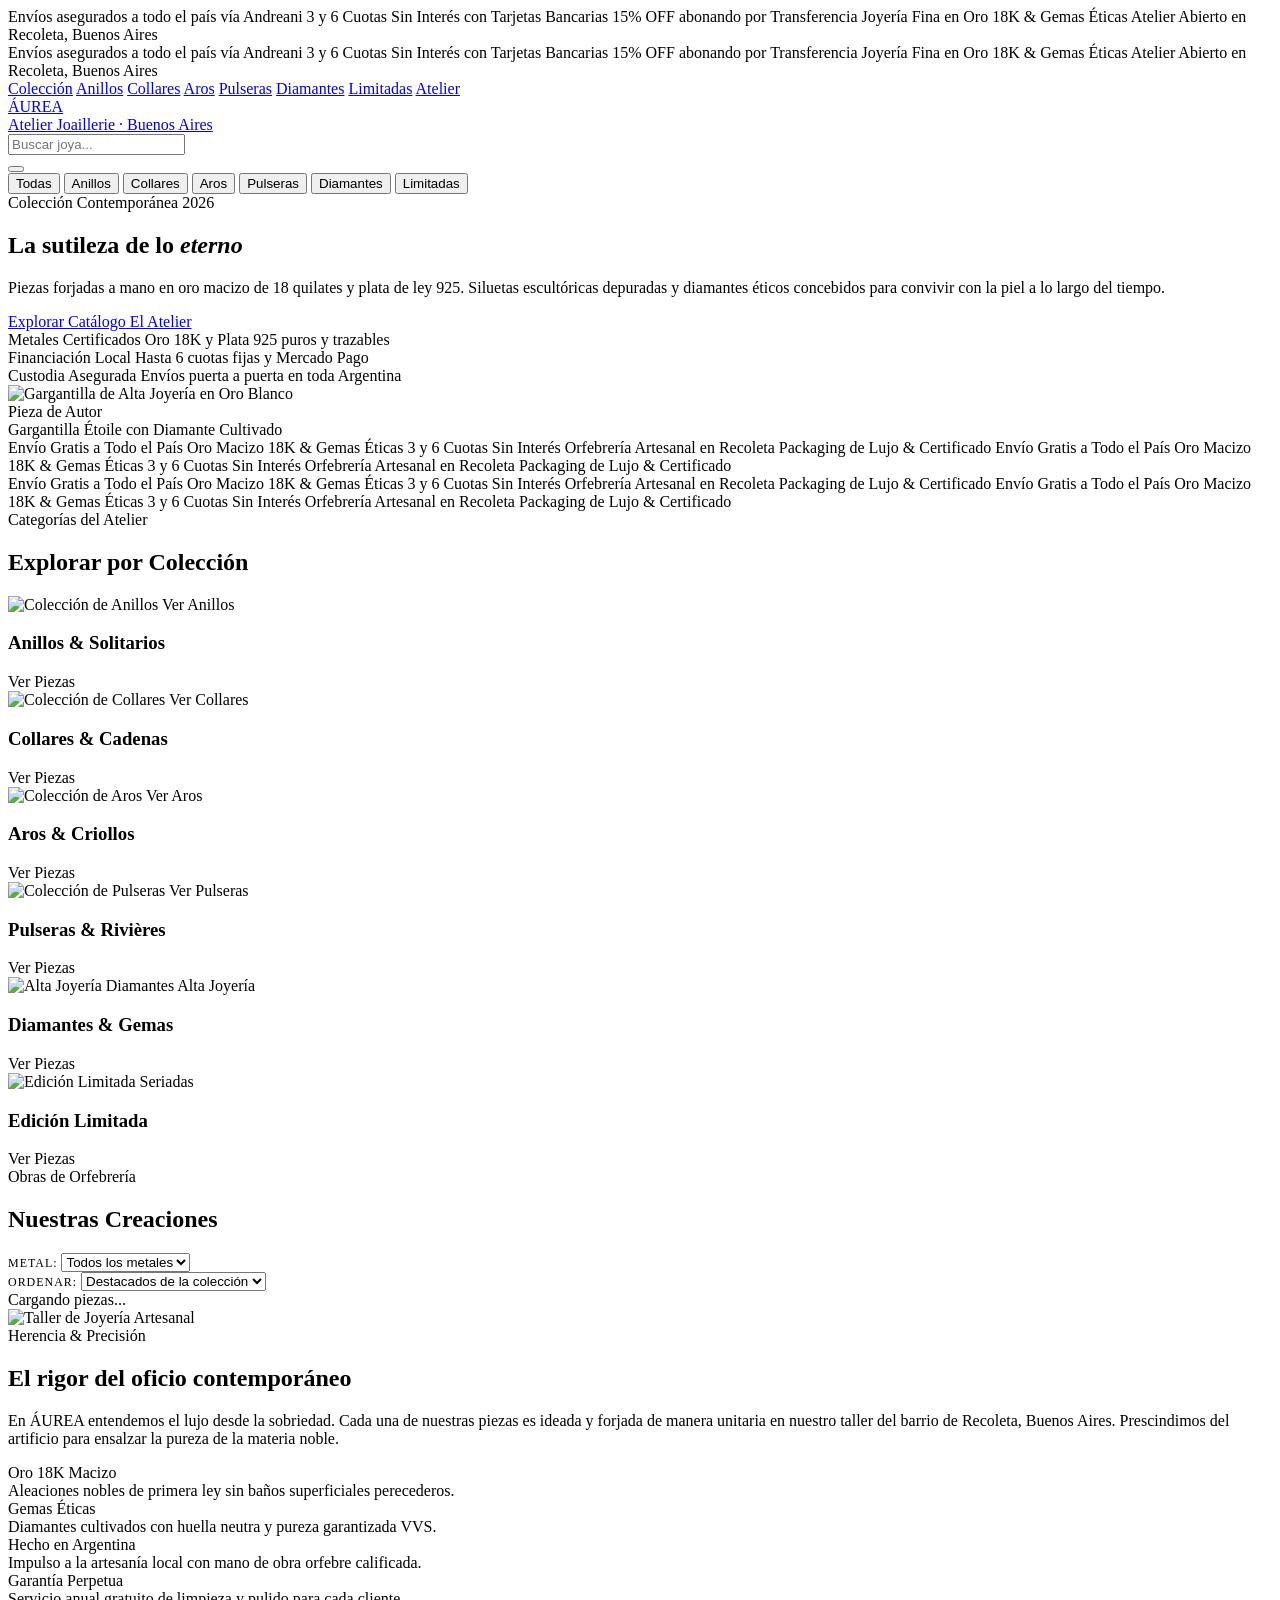
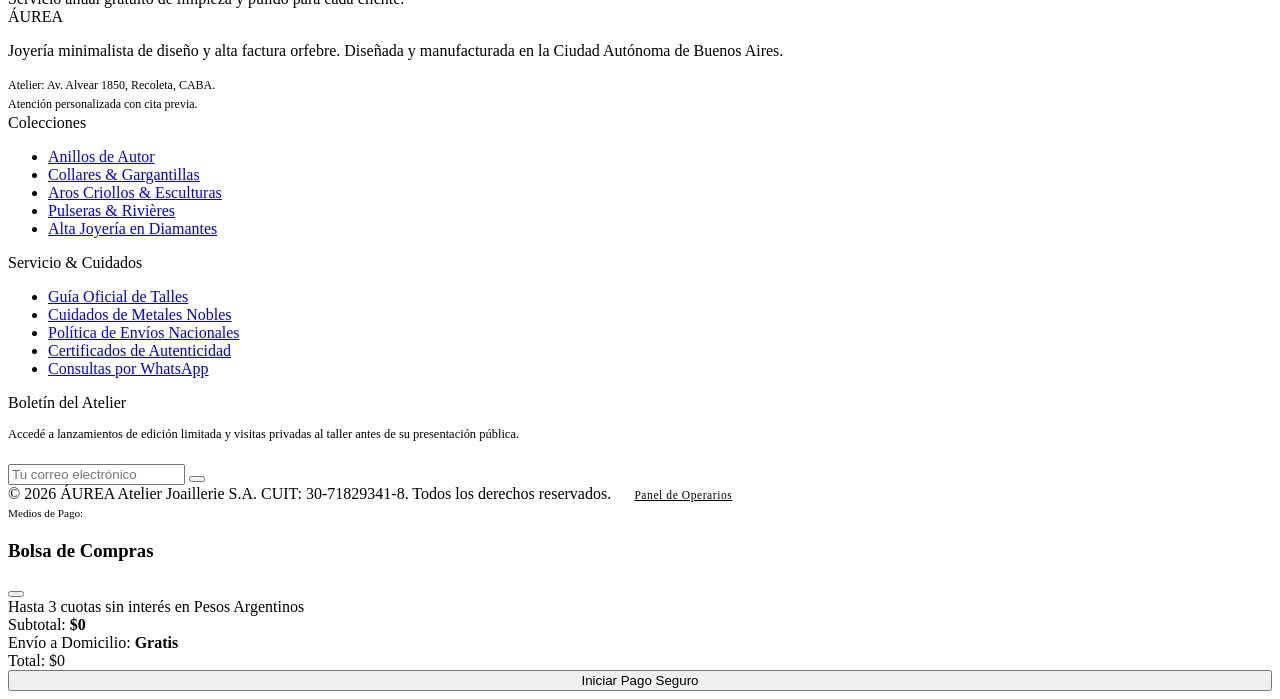
==== public/index.html @ 272d6d02 "feat(ui): animaciones de deslizamiento y revelado al hacer scroll estilo Brooki Bakehouse" ====
<!DOCTYPE html>
<html lang="es">
<head>
  <meta charset="UTF-8">
  <meta name="viewport" content="width=device-width, initial-scale=1.0">
  <title>ÁUREA Atelier | Joyería Minimalista & Orfebrería Fina</title>
  <meta name="description" content="Joyería de autor contemporánea y minimalista en oro 18k y plata 925. Diseños atemporales hechos a mano en Buenos Aires. Hasta 6 cuotas y envíos asegurados a toda la Argentina.">

  <!-- Tipografía Oficial (Brooki Bakehouse Style - 100% DM Sans) -->
  <link rel="preconnect" href="https://fonts.googleapis.com">
  <link rel="preconnect" href="https://fonts.gstatic.com" crossorigin>
  <link href="https://fonts.googleapis.com/css2?family=DM+Sans:ital,opsz,wght@0,9..40,100..1000;1,9..40,100..1000&display=swap" rel="stylesheet">

  <!-- Estilos del Proyecto -->
  <link rel="stylesheet" href="/css/styles.css">
</head>
<body>

  <!-- Cintillo Superior Animado en Bucle Continuo (Marquee estilo Brooki Bakehouse - 100% Vectorial, Cero Emojis) -->
  <div class="top-ticker" aria-label="Anuncios destacados">
    <div class="ticker-track">
      <div class="ticker-content">
        <span>Envíos asegurados a todo el país vía Andreani</span>
        <span class="ticker-sep" data-icon="sparkle"></span>
        <span>3 y 6 Cuotas Sin Interés con Tarjetas Bancarias</span>
        <span class="ticker-sep" data-icon="sparkle"></span>
        <span class="ticker-item-secondary">15% OFF abonando por Transferencia</span>
        <span class="ticker-sep" data-icon="sparkle"></span>
        <span>Joyería Fina en Oro 18K & Gemas Éticas</span>
        <span class="ticker-sep" data-icon="sparkle"></span>
        <span>Atelier Abierto en Recoleta, Buenos Aires</span>
        <span class="ticker-sep" data-icon="sparkle"></span>
      </div>
      <div class="ticker-content" aria-hidden="true">
        <span>Envíos asegurados a todo el país vía Andreani</span>
        <span class="ticker-sep" data-icon="sparkle"></span>
        <span>3 y 6 Cuotas Sin Interés con Tarjetas Bancarias</span>
        <span class="ticker-sep" data-icon="sparkle"></span>
        <span class="ticker-item-secondary">15% OFF abonando por Transferencia</span>
        <span class="ticker-sep" data-icon="sparkle"></span>
        <span>Joyería Fina en Oro 18K & Gemas Éticas</span>
        <span class="ticker-sep" data-icon="sparkle"></span>
        <span>Atelier Abierto en Recoleta, Buenos Aires</span>
        <span class="ticker-sep" data-icon="sparkle"></span>
      </div>
    </div>
  </div>

  <!-- Cabecera Principal -->
  <header class="site-header">
    <div class="container header-inner">
      <!-- Navegación Primaria Ampliada (Desktop) -->
      <nav class="nav-links" aria-label="Navegación principal">
        <a href="#catalogo" class="nav-item active" onclick="selectNavCategory('todos')">Colección</a>
        <a href="#catalogo" class="nav-item" onclick="selectNavCategory('anillos')">Anillos</a>
        <a href="#catalogo" class="nav-item" onclick="selectNavCategory('collares')">Collares</a>
        <a href="#catalogo" class="nav-item" onclick="selectNavCategory('aros')">Aros</a>
        <a href="#catalogo" class="nav-item" onclick="selectNavCategory('pulseras')">Pulseras</a>
        <a href="#catalogo" class="nav-item" onclick="selectNavCategory('diamantes')">Diamantes</a>
        <a href="#catalogo" class="nav-item" onclick="selectNavCategory('limitada')">Limitadas</a>
        <a href="#atelier" class="nav-item">Atelier</a>
      </nav>

      <!-- Isotipo / Logotipo Editorial -->
      <a href="/" class="brand-logo" aria-label="ÁUREA Atelier Inicio">
        <div class="brand-title">ÁUREA</div>
        <div class="brand-subtitle">Atelier Joaillerie · Buenos Aires</div>
      </a>

      <!-- Acciones de Usuario -->
      <div class="header-actions">
        <!-- Buscador sutil integrado -->
        <div class="header-search-wrap">
          <span style="color: var(--pastel-rose-deep); display: flex; align-items: center; margin-right: 0.4rem;" data-icon="search"></span>
          <input type="text" id="header-search-input" placeholder="Buscar joya..." class="header-search-field">
        </div>

        <!-- Botón de Bolsa de Compras -->
        <button class="header-btn btn-open-cart" aria-label="Abrir bolsa de compras">
          <span data-icon="bag"></span>
          <span class="cart-count-badge" style="display: none;">0</span>
        </button>
      </div>
    </div>

    <!-- Franja deslizable de Categorías para Celulares (Swipe Touch Rápido) -->
    <div class="mobile-cat-strip" aria-label="Categorías rápidas para móvil">
      <button class="mobile-cat-pill active" onclick="selectNavCategory('todos')">Todas</button>
      <button class="mobile-cat-pill" onclick="selectNavCategory('anillos')">Anillos</button>
      <button class="mobile-cat-pill" onclick="selectNavCategory('collares')">Collares</button>
      <button class="mobile-cat-pill" onclick="selectNavCategory('aros')">Aros</button>
      <button class="mobile-cat-pill" onclick="selectNavCategory('pulseras')">Pulseras</button>
      <button class="mobile-cat-pill" onclick="selectNavCategory('diamantes')">Diamantes</button>
      <button class="mobile-cat-pill" onclick="selectNavCategory('limitada')">Limitadas</button>
    </div>
  </header>

  <!-- Hero Section Editorial -->
  <section class="hero-section">
    <div class="container hero-grid">
      <div class="hero-content fade-in-scroll">
        <div class="hero-tag">Colección Contemporánea 2026</div>
        <h1 class="hero-title">La sutileza de lo <em>eterno</em></h1>
        <p class="hero-desc">
          Piezas forjadas a mano en oro macizo de 18 quilates y plata de ley 925. Siluetas escultóricas depuradas y diamantes éticos concebidos para convivir con la piel a lo largo del tiempo.
        </p>

        <div class="hero-actions">
          <a href="#catalogo" class="btn-luxury">
            <span>Explorar Catálogo</span>
            <span data-icon="arrowRight"></span>
          </a>
          <a href="#atelier" class="btn-luxury-outline">
            <span>El Atelier</span>
          </a>
        </div>

        <div class="hero-features">
          <div class="feature-item">
            <span class="feature-title">
              <span data-icon="certificate" class="icon-sm"></span>
              Metales Certificados
            </span>
            <span class="feature-sub">Oro 18K y Plata 925 puros y trazables</span>
          </div>

          <div class="feature-item">
            <span class="feature-title">
              <span data-icon="creditCard" class="icon-sm"></span>
              Financiación Local
            </span>
            <span class="feature-sub">Hasta 6 cuotas fijas y Mercado Pago</span>
          </div>

          <div class="feature-item">
            <span class="feature-title">
              <span data-icon="shipping" class="icon-sm"></span>
              Custodia Asegurada
            </span>
            <span class="feature-sub">Envíos puerta a puerta en toda Argentina</span>
          </div>
        </div>
      </div>

      <!-- Imagen Destacada del Hero -->
      <div class="hero-media fade-in-scroll" style="transition-delay: 0.15s;">
        <div class="hero-img-card">
          <img src="https://images.unsplash.com/photo-1599643478518-a784e5dc4c8f?auto=format&fit=crop&w=1200&q=85" alt="Gargantilla de Alta Joyería en Oro Blanco">
          <div class="hero-floating-badge">
            <div class="badge-label">Pieza de Autor</div>
            <div class="badge-val">Gargantilla Étoile con Diamante Cultivado</div>
          </div>
        </div>
      </div>
    </div>
  </section>

  <!-- Cinta Divisoria de Beneficios / Brand Perks Marquee (Estilo Brooki Bakehouse - 100% Vectorial, Cero Emojis) -->
  <div class="brand-perks-marquee" aria-label="Ventajas y Compromiso Áurea">
    <div class="perks-track">
      <div class="perks-content">
        <span class="perk-pill"><span class="perk-icon" data-icon="shipping"></span> Envío Gratis a Todo el País</span>
        <span class="perk-pill"><span class="perk-icon" data-icon="diamond"></span> Oro Macizo 18K & Gemas Éticas</span>
        <span class="perk-pill"><span class="perk-icon" data-icon="creditCard"></span> 3 y 6 Cuotas Sin Interés</span>
        <span class="perk-pill"><span class="perk-icon" data-icon="certificate"></span> Orfebrería Artesanal en Recoleta</span>
        <span class="perk-pill"><span class="perk-icon" data-icon="gift"></span> Packaging de Lujo & Certificado</span>
        <span class="perk-pill"><span class="perk-icon" data-icon="shipping"></span> Envío Gratis a Todo el País</span>
        <span class="perk-pill"><span class="perk-icon" data-icon="diamond"></span> Oro Macizo 18K & Gemas Éticas</span>
        <span class="perk-pill"><span class="perk-icon" data-icon="creditCard"></span> 3 y 6 Cuotas Sin Interés</span>
        <span class="perk-pill"><span class="perk-icon" data-icon="certificate"></span> Orfebrería Artesanal en Recoleta</span>
        <span class="perk-pill"><span class="perk-icon" data-icon="gift"></span> Packaging de Lujo & Certificado</span>
      </div>
      <div class="perks-content" aria-hidden="true">
        <span class="perk-pill"><span class="perk-icon" data-icon="shipping"></span> Envío Gratis a Todo el País</span>
        <span class="perk-pill"><span class="perk-icon" data-icon="diamond"></span> Oro Macizo 18K & Gemas Éticas</span>
        <span class="perk-pill"><span class="perk-icon" data-icon="creditCard"></span> 3 y 6 Cuotas Sin Interés</span>
        <span class="perk-pill"><span class="perk-icon" data-icon="certificate"></span> Orfebrería Artesanal en Recoleta</span>
        <span class="perk-pill"><span class="perk-icon" data-icon="gift"></span> Packaging de Lujo & Certificado</span>
        <span class="perk-pill"><span class="perk-icon" data-icon="shipping"></span> Envío Gratis a Todo el País</span>
        <span class="perk-pill"><span class="perk-icon" data-icon="diamond"></span> Oro Macizo 18K & Gemas Éticas</span>
        <span class="perk-pill"><span class="perk-icon" data-icon="creditCard"></span> 3 y 6 Cuotas Sin Interés</span>
        <span class="perk-pill"><span class="perk-icon" data-icon="certificate"></span> Orfebrería Artesanal en Recoleta</span>
        <span class="perk-pill"><span class="perk-icon" data-icon="gift"></span> Packaging de Lujo & Certificado</span>
      </div>
    </div>
  </div>

  <!-- Sección Colecciones Destacadas / Shop by Category (Estilo Brooki Bakehouse) -->
  <section class="featured-collections-section">
    <div class="container">
      <div class="section-header fade-in-scroll">
        <div class="section-subtitle">Categorías del Atelier</div>
        <h2 class="section-title">Explorar por Colección</h2>
      </div>

      <div class="collections-carousel-grid">
        <!-- Colección 1: Anillos -->
        <div class="collection-bubble-card fade-in-scroll" style="transition-delay: 0.05s;" onclick="selectNavCategory('anillos')">
          <div class="collection-img-wrap">
            <img src="https://images.unsplash.com/photo-1605100804763-247f67b3557e?auto=format&fit=crop&w=600&q=80" alt="Colección de Anillos">
            <span class="collection-pill-badge">Ver Anillos</span>
          </div>
          <div class="collection-info">
            <h3 class="collection-card-name">Anillos & Solitarios</h3>
            <span class="collection-count-hint">Ver Piezas <span data-icon="arrowRight" class="icon-sm"></span></span>
          </div>
        </div>

        <!-- Colección 2: Collares -->
        <div class="collection-bubble-card fade-in-scroll" style="transition-delay: 0.12s;" onclick="selectNavCategory('collares')">
          <div class="collection-img-wrap">
            <img src="https://images.unsplash.com/photo-1599643478518-a784e5dc4c8f?auto=format&fit=crop&w=600&q=80" alt="Colección de Collares">
            <span class="collection-pill-badge">Ver Collares</span>
          </div>
          <div class="collection-info">
            <h3 class="collection-card-name">Collares & Cadenas</h3>
            <span class="collection-count-hint">Ver Piezas <span data-icon="arrowRight" class="icon-sm"></span></span>
          </div>
        </div>

        <!-- Colección 3: Aros -->
        <div class="collection-bubble-card fade-in-scroll" style="transition-delay: 0.19s;" onclick="selectNavCategory('aros')">
          <div class="collection-img-wrap">
            <img src="https://images.unsplash.com/photo-1630019852942-f89202989a59?auto=format&fit=crop&w=600&q=80" alt="Colección de Aros">
            <span class="collection-pill-badge">Ver Aros</span>
          </div>
          <div class="collection-info">
            <h3 class="collection-card-name">Aros & Criollos</h3>
            <span class="collection-count-hint">Ver Piezas <span data-icon="arrowRight" class="icon-sm"></span></span>
          </div>
        </div>

        <!-- Colección 4: Pulseras -->
        <div class="collection-bubble-card fade-in-scroll" style="transition-delay: 0.26s;" onclick="selectNavCategory('pulseras')">
          <div class="collection-img-wrap">
            <img src="https://images.unsplash.com/photo-1611591475825-9c9868e82ef6?auto=format&fit=crop&w=600&q=80" alt="Colección de Pulseras">
            <span class="collection-pill-badge">Ver Pulseras</span>
          </div>
          <div class="collection-info">
            <h3 class="collection-card-name">Pulseras & Rivières</h3>
            <span class="collection-count-hint">Ver Piezas <span data-icon="arrowRight" class="icon-sm"></span></span>
          </div>
        </div>

        <!-- Colección 5: Diamantes -->
        <div class="collection-bubble-card highlight-rose fade-in-scroll" style="transition-delay: 0.33s;" onclick="selectNavCategory('diamantes')">
          <div class="collection-img-wrap">
            <img src="https://images.unsplash.com/photo-1603561596112-0a132b757442?auto=format&fit=crop&w=600&q=80" alt="Alta Joyería Diamantes">
            <span class="collection-pill-badge badge-rose">Alta Joyería</span>
          </div>
          <div class="collection-info">
            <h3 class="collection-card-name">Diamantes & Gemas</h3>
            <span class="collection-count-hint">Ver Piezas <span data-icon="arrowRight" class="icon-sm"></span></span>
          </div>
        </div>

        <!-- Colección 6: Edición Limitada -->
        <div class="collection-bubble-card highlight-blush fade-in-scroll" style="transition-delay: 0.40s;" onclick="selectNavCategory('limitada')">
          <div class="collection-img-wrap">
            <img src="https://images.unsplash.com/photo-1603561591411-07134e71a2a9?auto=format&fit=crop&w=600&q=80" alt="Edición Limitada">
            <span class="collection-pill-badge badge-blush">Seriadas</span>
          </div>
          <div class="collection-info">
            <h3 class="collection-card-name">Edición Limitada</h3>
            <span class="collection-count-hint">Ver Piezas <span data-icon="arrowRight" class="icon-sm"></span></span>
          </div>
        </div>
      </div>
    </div>
  </section>

  <!-- Sección de Catálogo -->
  <section class="catalog-section" id="catalogo">
    <div class="container">
      <div class="section-header fade-in-scroll">
        <div class="section-subtitle">Obras de Orfebrería</div>
        <h2 class="section-title">Nuestras Creaciones</h2>
      </div>

      <!-- Filtro por Categorías -->
      <div class="category-filter-bar fade-in-scroll" id="category-filter-bar" style="transition-delay: 0.05s;">
        <!-- Generado dinámicamente -->
      </div>

      <!-- Barra de Filtros Secundarios y Orden -->
      <div class="filter-toolbar fade-in-scroll" style="transition-delay: 0.1s;">
        <div class="filter-group">
          <div class="filter-item">
            <span style="font-size: 0.75rem; text-transform: uppercase; letter-spacing: 0.08em; color: var(--text-muted);">Metal:</span>
            <select id="metal-filter" class="select-minimal">
              <option value="todos">Todos los metales</option>
              <option value="oro">Oro Amarillo 18K</option>
              <option value="oro-blanco">Oro Blanco 18K</option>
              <option value="plata">Plata 925</option>
            </select>
          </div>

          <div class="filter-item">
            <span style="font-size: 0.75rem; text-transform: uppercase; letter-spacing: 0.08em; color: var(--text-muted);">Ordenar:</span>
            <select id="sort-order" class="select-minimal">
              <option value="featured">Destacados de la colección</option>
              <option value="price-asc">Menor a mayor precio</option>
              <option value="price-desc">Mayor a menor precio</option>
            </select>
          </div>
        </div>

        <div class="catalog-counter" id="catalog-count">Cargando piezas...</div>
      </div>

      <!-- Grid de Productos -->
      <div class="products-grid" id="products-grid">
        <!-- Renderizado dinámicamente con JS -->
      </div>
    </div>
  </section>

  <!-- Sección Atelier / Manifiesto de Marca -->
  <section class="atelier-story-section" id="atelier">
    <div class="container story-grid fade-in-scroll">
      <div class="story-img-wrap">
        <img src="https://images.unsplash.com/photo-1573408301185-9146fe634ad0?auto=format&fit=crop&w=1200&q=85" alt="Taller de Joyería Artesanal">
      </div>

      <div class="story-content">
        <span class="hero-tag">Herencia & Precisión</span>
        <h2 class="story-title">El rigor del oficio contemporáneo</h2>
        <p class="story-p">
          En ÁUREA entendemos el lujo desde la sobriedad. Cada una de nuestras piezas es ideada y forjada de manera unitaria en nuestro taller del barrio de Recoleta, Buenos Aires. Prescindimos del artificio para ensalzar la pureza de la materia noble.
        </p>

        <div class="story-pillars">
          <div class="pillar-card fade-in-scroll" style="transition-delay: 0.05s;">
            <div class="pillar-name">Oro 18K Macizo</div>
            <div class="pillar-desc">Aleaciones nobles de primera ley sin baños superficiales perecederos.</div>
          </div>
          <div class="pillar-card fade-in-scroll" style="transition-delay: 0.12s;">
            <div class="pillar-name">Gemas Éticas</div>
            <div class="pillar-desc">Diamantes cultivados con huella neutra y pureza garantizada VVS.</div>
          </div>
          <div class="pillar-card fade-in-scroll" style="transition-delay: 0.19s;">
            <div class="pillar-name">Hecho en Argentina</div>
            <div class="pillar-desc">Impulso a la artesanía local con mano de obra orfebre calificada.</div>
          </div>
          <div class="pillar-card fade-in-scroll" style="transition-delay: 0.26s;">
            <div class="pillar-name">Garantía Perpetua</div>
            <div class="pillar-desc">Servicio anual gratuito de limpieza y pulido para cada cliente.</div>
          </div>
        </div>
      </div>
    </div>
  </section>

  <!-- Pie de Página Minimalista -->
  <footer class="site-footer">
    <div class="container">
      <div class="footer-grid">
        <div class="fade-in-scroll" style="transition-delay: 0.05s;">
          <div class="footer-brand-title">ÁUREA</div>
          <p class="footer-brand-desc">
            Joyería minimalista de diseño y alta factura orfebre. Diseñada y manufacturada en la Ciudad Autónoma de Buenos Aires.
          </p>
          <div style="font-size: 0.75rem; color: var(--text-muted); line-height: 1.6;">
            Atelier: Av. Alvear 1850, Recoleta, CABA.<br>
            Atención personalizada con cita previa.
          </div>
        </div>

        <div class="fade-in-scroll" style="transition-delay: 0.12s;">
          <div class="footer-col-title">Colecciones</div>
          <ul class="footer-links">
            <li><a href="#catalogo" class="footer-link">Anillos de Autor</a></li>
            <li><a href="#catalogo" class="footer-link">Collares & Gargantillas</a></li>
            <li><a href="#catalogo" class="footer-link">Aros Criollos & Esculturas</a></li>
            <li><a href="#catalogo" class="footer-link">Pulseras & Rivières</a></li>
            <li><a href="#catalogo" class="footer-link">Alta Joyería en Diamantes</a></li>
          </ul>
        </div>

        <div class="fade-in-scroll" style="transition-delay: 0.19s;">
          <div class="footer-col-title">Servicio & Cuidados</div>
          <ul class="footer-links">
            <li><a href="#catalogo" class="footer-link">Guía Oficial de Talles</a></li>
            <li><a href="#catalogo" class="footer-link">Cuidados de Metales Nobles</a></li>
            <li><a href="#catalogo" class="footer-link">Política de Envíos Nacionales</a></li>
            <li><a href="#catalogo" class="footer-link">Certificados de Autenticidad</a></li>
            <li><a href="#catalogo" class="footer-link">Consultas por WhatsApp</a></li>
          </ul>
        </div>

        <div class="fade-in-scroll" style="transition-delay: 0.26s;">
          <div class="footer-col-title">Boletín del Atelier</div>
          <p style="font-size: 0.78rem; color: var(--text-secondary); margin-bottom: 1.2rem; line-height: 1.6;">
            Accedé a lanzamientos de edición limitada y visitas privadas al taller antes de su presentación pública.
          </p>
          <form class="newsletter-form" id="newsletter-form">
            <input type="email" id="newsletter-email" class="newsletter-input" placeholder="Tu correo electrónico" required>
            <button type="submit" class="newsletter-btn" aria-label="Suscribirse">
              <span data-icon="arrowRight"></span>
            </button>
          </form>
        </div>
      </div>

      <div class="footer-bottom">
        <div>
          © 2026 ÁUREA Atelier Joaillerie S.A. CUIT: 30-71829341-8. Todos los derechos reservados.
          <a href="/admin" target="_blank" style="margin-left: 1.2rem; color: var(--pastel-rose-deep); text-decoration: underline; font-size: 0.72rem; letter-spacing: 0.05em; font-weight: 500;">Panel de Operarios</a>
        </div>

        <!-- Insignias de Medios de Pago en Argentina -->
        <div class="footer-payments-bar">
          <span style="font-size: 0.7rem; color: var(--text-muted); margin-right: 0.5rem;">Medios de Pago:</span>
          <span data-icon="badgeMercadoPago"></span>
          <span data-icon="badgeVisa"></span>
          <span data-icon="badgeMastercard"></span>
          <span data-icon="badgeAmex"></span>
        </div>
      </div>
    </div>
  </footer>

  <!-- Overlay Oscuro para Drawer y Modales -->
  <div class="modal-overlay" id="drawer-overlay"></div>
  <div class="modal-overlay" id="quickview-modal-overlay">
    <div id="quickview-modal-content"></div>
  </div>
  <div class="modal-overlay" id="checkout-modal-overlay">
    <div id="checkout-modal-content"></div>
  </div>

  <!-- Bolsa de Compras Lateral (Slide-out Drawer) -->
  <aside class="cart-drawer" id="cart-drawer" aria-label="Bolsa de compras">
    <div class="drawer-header">
      <h3 class="drawer-title">Bolsa de Compras</h3>
      <button class="btn-close-drawer" id="btn-close-cart" aria-label="Cerrar bolsa">
        <span data-icon="close"></span>
      </button>
    </div>

    <div class="cart-items-body" id="cart-items-body">
      <!-- Items renderizados dinámicamente -->
    </div>

    <div class="drawer-footer" id="cart-drawer-footer">
      <div class="cuotas-announcement" id="cart-cuotas-text">
        Hasta 3 cuotas sin interés en Pesos Argentinos
      </div>

      <div class="cart-summary-row">
        <span>Subtotal:</span>
        <strong id="cart-subtotal-val">$0</strong>
      </div>
      <div class="cart-summary-row">
        <span>Envío a Domicilio:</span>
        <span style="color: var(--status-success); font-weight: 600;">Gratis</span>
      </div>
      <div class="cart-summary-row total">
        <span>Total:</span>
        <span id="cart-total-val">$0</span>
      </div>

      <button class="btn-luxury" style="width: 100%;" id="btn-proceed-checkout">
        <span data-icon="lock"></span>
        <span>Iniciar Pago Seguro</span>
      </button>
    </div>
  </aside>

  <!-- Scripts -->
  <script src="/js/icons.js"></script>
  <script src="/js/app.js"></script>
</body>
</html>
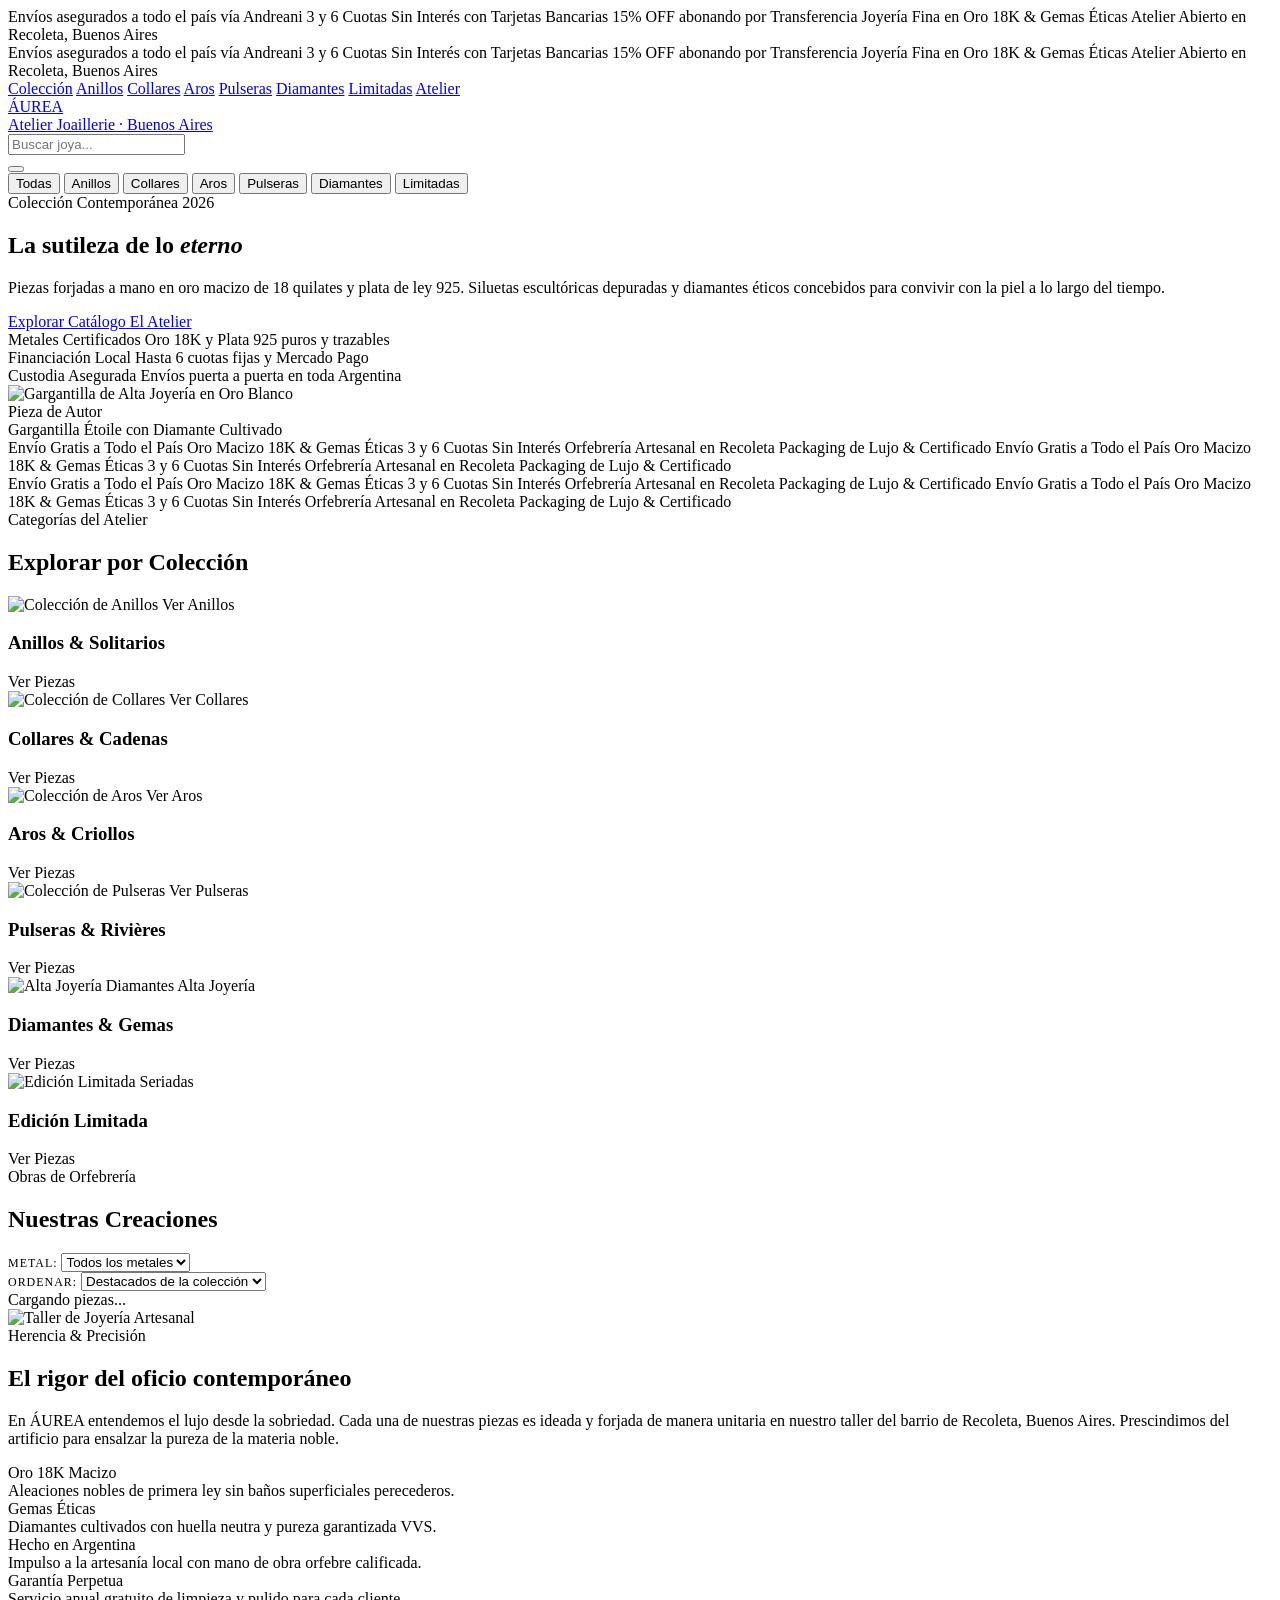
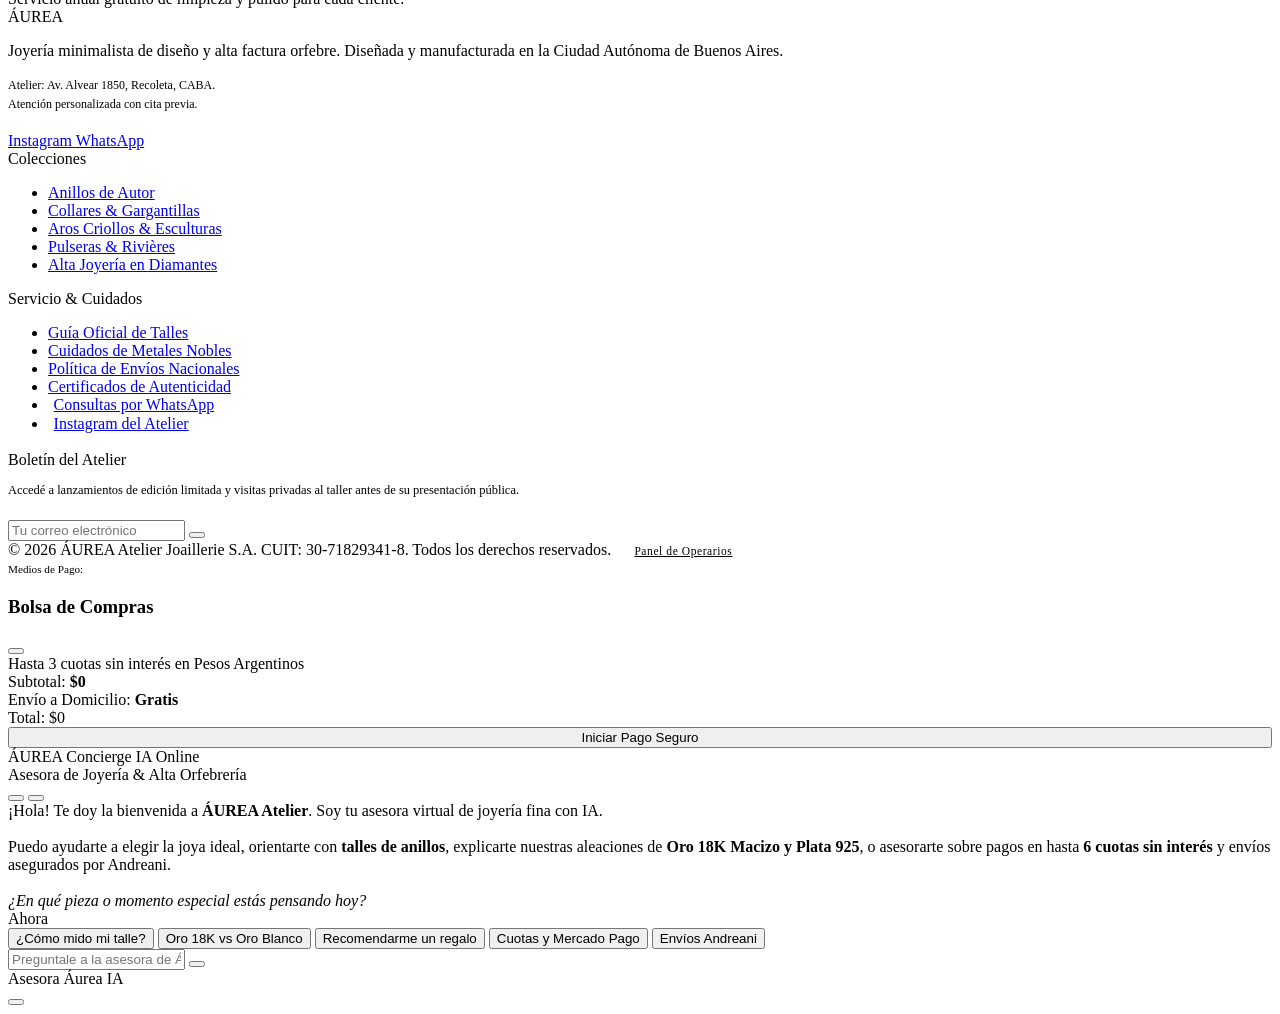
==== commit bfa78cb6: "feat: integracion de redes sociales Instagram y WhatsApp y chat asesor con IA en degrade boutique" ====
--- a/public/index.html
+++ b/public/index.html
@@ -75,6 +75,16 @@
           <input type="text" id="header-search-input" placeholder="Buscar joya..." class="header-search-field">
         </div>
 
+        <!-- Redes Sociales Rápidas -->
+        <div class="header-social-links" aria-label="Redes del atelier">
+          <a href="#" class="header-icon-btn" aria-label="Instagram Oficial" title="Instagram Oficial" onclick="event.preventDefault(); showToast('Instagram Oficial: Enlace disponible próximamente');">
+            <span data-icon="instagram"></span>
+          </a>
+          <a href="#" class="header-icon-btn" aria-label="WhatsApp Asesoría" title="WhatsApp Asesoría" onclick="event.preventDefault(); showToast('WhatsApp de Asesoría: Enlace disponible próximamente');">
+            <span data-icon="whatsapp"></span>
+          </a>
+        </div>
+
         <!-- Botón de Bolsa de Compras -->
         <button class="header-btn btn-open-cart" aria-label="Abrir bolsa de compras">
           <span data-icon="bag"></span>
@@ -116,7 +126,7 @@
         </div>
 
         <div class="hero-features">
-          <div class="feature-item">
+          <div class="feature-item fade-in-scroll" style="transition-delay: 0.15s;">
             <span class="feature-title">
               <span data-icon="certificate" class="icon-sm"></span>
               Metales Certificados
@@ -124,7 +134,7 @@
             <span class="feature-sub">Oro 18K y Plata 925 puros y trazables</span>
           </div>
 
-          <div class="feature-item">
+          <div class="feature-item fade-in-scroll" style="transition-delay: 0.25s;">
             <span class="feature-title">
               <span data-icon="creditCard" class="icon-sm"></span>
               Financiación Local
@@ -132,7 +142,7 @@
             <span class="feature-sub">Hasta 6 cuotas fijas y Mercado Pago</span>
           </div>
 
-          <div class="feature-item">
+          <div class="feature-item fade-in-scroll" style="transition-delay: 0.35s;">
             <span class="feature-title">
               <span data-icon="shipping" class="icon-sm"></span>
               Custodia Asegurada
@@ -143,7 +153,7 @@
       </div>
 
       <!-- Imagen Destacada del Hero -->
-      <div class="hero-media fade-in-scroll" style="transition-delay: 0.15s;">
+      <div class="hero-media fade-in-scroll" style="transition-delay: 0.20s;">
         <div class="hero-img-card">
           <img src="https://images.unsplash.com/photo-1599643478518-a784e5dc4c8f?auto=format&fit=crop&w=1200&q=85" alt="Gargantilla de Alta Joyería en Oro Blanco">
           <div class="hero-floating-badge">
@@ -156,7 +166,7 @@
   </section>
 
   <!-- Cinta Divisoria de Beneficios / Brand Perks Marquee (Estilo Brooki Bakehouse - 100% Vectorial, Cero Emojis) -->
-  <div class="brand-perks-marquee" aria-label="Ventajas y Compromiso Áurea">
+  <div class="brand-perks-marquee fade-in-scroll" aria-label="Ventajas y Compromiso Áurea" style="transition-delay: 0.1s;">
     <div class="perks-track">
       <div class="perks-content">
         <span class="perk-pill"><span class="perk-icon" data-icon="shipping"></span> Envío Gratis a Todo el País</span>
@@ -317,12 +327,12 @@
 
   <!-- Sección Atelier / Manifiesto de Marca -->
   <section class="atelier-story-section" id="atelier">
-    <div class="container story-grid fade-in-scroll">
-      <div class="story-img-wrap">
+    <div class="container story-grid">
+      <div class="story-img-wrap fade-in-scroll" style="transition-delay: 0.08s;">
         <img src="https://images.unsplash.com/photo-1573408301185-9146fe634ad0?auto=format&fit=crop&w=1200&q=85" alt="Taller de Joyería Artesanal">
       </div>
 
-      <div class="story-content">
+      <div class="story-content fade-in-scroll" style="transition-delay: 0.18s;">
         <span class="hero-tag">Herencia & Precisión</span>
         <h2 class="story-title">El rigor del oficio contemporáneo</h2>
         <p class="story-p">
@@ -330,19 +340,19 @@
         </p>
 
         <div class="story-pillars">
-          <div class="pillar-card fade-in-scroll" style="transition-delay: 0.05s;">
+          <div class="pillar-card fade-in-scroll" style="transition-delay: 0.10s;">
             <div class="pillar-name">Oro 18K Macizo</div>
             <div class="pillar-desc">Aleaciones nobles de primera ley sin baños superficiales perecederos.</div>
           </div>
-          <div class="pillar-card fade-in-scroll" style="transition-delay: 0.12s;">
+          <div class="pillar-card fade-in-scroll" style="transition-delay: 0.20s;">
             <div class="pillar-name">Gemas Éticas</div>
             <div class="pillar-desc">Diamantes cultivados con huella neutra y pureza garantizada VVS.</div>
           </div>
-          <div class="pillar-card fade-in-scroll" style="transition-delay: 0.19s;">
+          <div class="pillar-card fade-in-scroll" style="transition-delay: 0.30s;">
             <div class="pillar-name">Hecho en Argentina</div>
             <div class="pillar-desc">Impulso a la artesanía local con mano de obra orfebre calificada.</div>
           </div>
-          <div class="pillar-card fade-in-scroll" style="transition-delay: 0.26s;">
+          <div class="pillar-card fade-in-scroll" style="transition-delay: 0.40s;">
             <div class="pillar-name">Garantía Perpetua</div>
             <div class="pillar-desc">Servicio anual gratuito de limpieza y pulido para cada cliente.</div>
           </div>
@@ -355,18 +365,30 @@
   <footer class="site-footer">
     <div class="container">
       <div class="footer-grid">
-        <div class="fade-in-scroll" style="transition-delay: 0.05s;">
+        <div class="fade-in-scroll" style="transition-delay: 0.08s;">
           <div class="footer-brand-title">ÁUREA</div>
           <p class="footer-brand-desc">
             Joyería minimalista de diseño y alta factura orfebre. Diseñada y manufacturada en la Ciudad Autónoma de Buenos Aires.
           </p>
-          <div style="font-size: 0.75rem; color: var(--text-muted); line-height: 1.6;">
+          <div style="font-size: 0.75rem; color: var(--text-muted); line-height: 1.6; margin-bottom: 1.1rem;">
             Atelier: Av. Alvear 1850, Recoleta, CABA.<br>
             Atención personalizada con cita previa.
           </div>
-        </div>
-
-        <div class="fade-in-scroll" style="transition-delay: 0.12s;">
+
+          <!-- Redes Sociales Oficiales (Instagram & WhatsApp) -->
+          <div class="footer-social-strip">
+            <a href="#" class="social-badge-btn" aria-label="Instagram de Áurea" onclick="event.preventDefault(); showToast('Canal oficial de Instagram: Enlace disponible próximamente');">
+              <span data-icon="instagram"></span>
+              <span>Instagram</span>
+            </a>
+            <a href="#" class="social-badge-btn" aria-label="WhatsApp de Áurea" onclick="event.preventDefault(); showToast('WhatsApp de Asesoría: Enlace disponible próximamente');">
+              <span data-icon="whatsapp"></span>
+              <span>WhatsApp</span>
+            </a>
+          </div>
+        </div>
+
+        <div class="fade-in-scroll" style="transition-delay: 0.18s;">
           <div class="footer-col-title">Colecciones</div>
           <ul class="footer-links">
             <li><a href="#catalogo" class="footer-link">Anillos de Autor</a></li>
@@ -377,18 +399,19 @@
           </ul>
         </div>
 
-        <div class="fade-in-scroll" style="transition-delay: 0.19s;">
+        <div class="fade-in-scroll" style="transition-delay: 0.28s;">
           <div class="footer-col-title">Servicio & Cuidados</div>
           <ul class="footer-links">
             <li><a href="#catalogo" class="footer-link">Guía Oficial de Talles</a></li>
             <li><a href="#catalogo" class="footer-link">Cuidados de Metales Nobles</a></li>
             <li><a href="#catalogo" class="footer-link">Política de Envíos Nacionales</a></li>
             <li><a href="#catalogo" class="footer-link">Certificados de Autenticidad</a></li>
-            <li><a href="#catalogo" class="footer-link">Consultas por WhatsApp</a></li>
+            <li><a href="#" class="footer-link" onclick="event.preventDefault(); showToast('WhatsApp de Asesoría: Enlace disponible próximamente');"><span data-icon="whatsapp" style="vertical-align: middle; margin-right: 0.35rem;"></span> Consultas por WhatsApp</a></li>
+            <li><a href="#" class="footer-link" onclick="event.preventDefault(); showToast('Instagram Oficial: Enlace disponible próximamente');"><span data-icon="instagram" style="vertical-align: middle; margin-right: 0.35rem;"></span> Instagram del Atelier</a></li>
           </ul>
         </div>
 
-        <div class="fade-in-scroll" style="transition-delay: 0.26s;">
+        <div class="fade-in-scroll" style="transition-delay: 0.38s;">
           <div class="footer-col-title">Boletín del Atelier</div>
           <p style="font-size: 0.78rem; color: var(--text-secondary); margin-bottom: 1.2rem; line-height: 1.6;">
             Accedé a lanzamientos de edición limitada y visitas privadas al taller antes de su presentación pública.
@@ -402,14 +425,14 @@
         </div>
       </div>
 
-      <div class="footer-bottom">
-        <div>
+      <div class="footer-bottom fade-in-scroll" style="transition-delay: 0.44s;">
+        <div class="fade-in-scroll" style="transition-delay: 0.50s;">
           © 2026 ÁUREA Atelier Joaillerie S.A. CUIT: 30-71829341-8. Todos los derechos reservados.
           <a href="/admin" target="_blank" style="margin-left: 1.2rem; color: var(--pastel-rose-deep); text-decoration: underline; font-size: 0.72rem; letter-spacing: 0.05em; font-weight: 500;">Panel de Operarios</a>
         </div>
 
         <!-- Insignias de Medios de Pago en Argentina -->
-        <div class="footer-payments-bar">
+        <div class="footer-payments-bar fade-in-scroll" style="transition-delay: 0.58s;">
           <span style="font-size: 0.7rem; color: var(--text-muted); margin-right: 0.5rem;">Medios de Pago:</span>
           <span data-icon="badgeMercadoPago"></span>
           <span data-icon="badgeVisa"></span>
@@ -467,6 +490,95 @@
     </div>
   </aside>
 
+  <!-- Asesora Virtual de Joyería con IA (Áurea Concierge) -->
+  <div class="ai-chat-widget" id="ai-chat-widget">
+    <!-- Ventana de Diálogo -->
+    <div class="ai-chat-window" id="ai-chat-window" aria-label="Asesora Virtual de Joyería con IA" role="dialog" aria-hidden="true">
+      <!-- Cabecera -->
+      <div class="ai-chat-header">
+        <div class="ai-chat-profile">
+          <div class="ai-avatar-ring">
+            <span data-icon="sparkle"></span>
+          </div>
+          <div class="ai-profile-info">
+            <div class="ai-profile-name">
+              <span>ÁUREA Concierge IA</span>
+              <span class="ai-status-badge">Online</span>
+            </div>
+            <div class="ai-profile-role">Asesora de Joyería & Alta Orfebrería</div>
+          </div>
+        </div>
+        <div class="ai-chat-actions">
+          <button type="button" class="ai-btn-reset" id="ai-chat-reset" title="Reiniciar conversación" aria-label="Reiniciar conversación">
+            <span data-icon="sparkle"></span>
+          </button>
+          <button type="button" class="ai-btn-close" id="ai-chat-close" title="Cerrar chat" aria-label="Cerrar chat">
+            <span data-icon="close"></span>
+          </button>
+        </div>
+      </div>
+
+      <!-- Mensajes -->
+      <div class="ai-chat-body" id="ai-chat-messages">
+        <div class="chat-msg bot-msg">
+          <div class="msg-bubble">
+            ¡Hola! Te doy la bienvenida a <strong>ÁUREA Atelier</strong>. Soy tu asesora virtual de joyería fina con IA.
+            <br><br>
+            Puedo ayudarte a elegir la joya ideal, orientarte con <strong>talles de anillos</strong>, explicarte nuestras aleaciones de <strong>Oro 18K Macizo y Plata 925</strong>, o asesorarte sobre pagos en hasta <strong>6 cuotas sin interés</strong> y envíos asegurados por Andreani.
+            <br><br>
+            <em>¿En qué pieza o momento especial estás pensando hoy?</em>
+          </div>
+          <span class="msg-time">Ahora</span>
+        </div>
+
+        <!-- Sugerencias rápidas -->
+        <div class="ai-quick-prompts" id="ai-quick-prompts">
+          <button type="button" class="quick-prompt-btn" data-query="¿Cómo puedo saber mi talle de anillo?">
+            <span data-icon="ruler"></span>
+            <span>¿Cómo mido mi talle?</span>
+          </button>
+          <button type="button" class="quick-prompt-btn" data-query="¿Qué diferencia hay entre oro amarillo 18k y oro blanco?">
+            <span data-icon="diamond"></span>
+            <span>Oro 18K vs Oro Blanco</span>
+          </button>
+          <button type="button" class="quick-prompt-btn" data-query="Quiero un regalo elegante para una ocasión especial">
+            <span data-icon="gift"></span>
+            <span>Recomendarme un regalo</span>
+          </button>
+          <button type="button" class="quick-prompt-btn" data-query="¿Cómo son las cuotas sin interés y medios de pago?">
+            <span data-icon="creditCard"></span>
+            <span>Cuotas y Mercado Pago</span>
+          </button>
+          <button type="button" class="quick-prompt-btn" data-query="¿Cómo funcionan los envíos a todo el país?">
+            <span data-icon="shipping"></span>
+            <span>Envíos Andreani</span>
+          </button>
+        </div>
+      </div>
+
+      <!-- Formulario de Entrada -->
+      <form class="ai-chat-footer" id="ai-chat-form">
+        <input type="text" id="ai-chat-input" class="ai-chat-input" placeholder="Preguntale a la asesora de Áurea..." autocomplete="off" required>
+        <button type="submit" class="ai-chat-send-btn" id="ai-chat-send" aria-label="Enviar pregunta">
+          <span data-icon="send"></span>
+        </button>
+      </form>
+    </div>
+
+    <!-- Pastilla flotante con sugerencia -->
+    <div class="ai-chat-hint-pill" id="ai-chat-hint-pill" title="Abrir Asesora IA">
+      <span data-icon="sparkle"></span>
+      <span>Asesora Áurea IA</span>
+    </div>
+
+    <!-- Botón flotante circular con degradé del pie de página -->
+    <button type="button" class="ai-chat-trigger" id="ai-chat-trigger" aria-label="Abrir asesora virtual con IA" title="Asesora de Joyería IA">
+      <span class="ai-chat-icon" data-icon="chat"></span>
+      <span class="ai-chat-close-icon" data-icon="close"></span>
+      <span class="ai-pulse-dot" title="Asesora en línea"></span>
+    </button>
+  </div>
+
   <!-- Scripts -->
   <script src="/js/icons.js"></script>
   <script src="/js/app.js"></script>
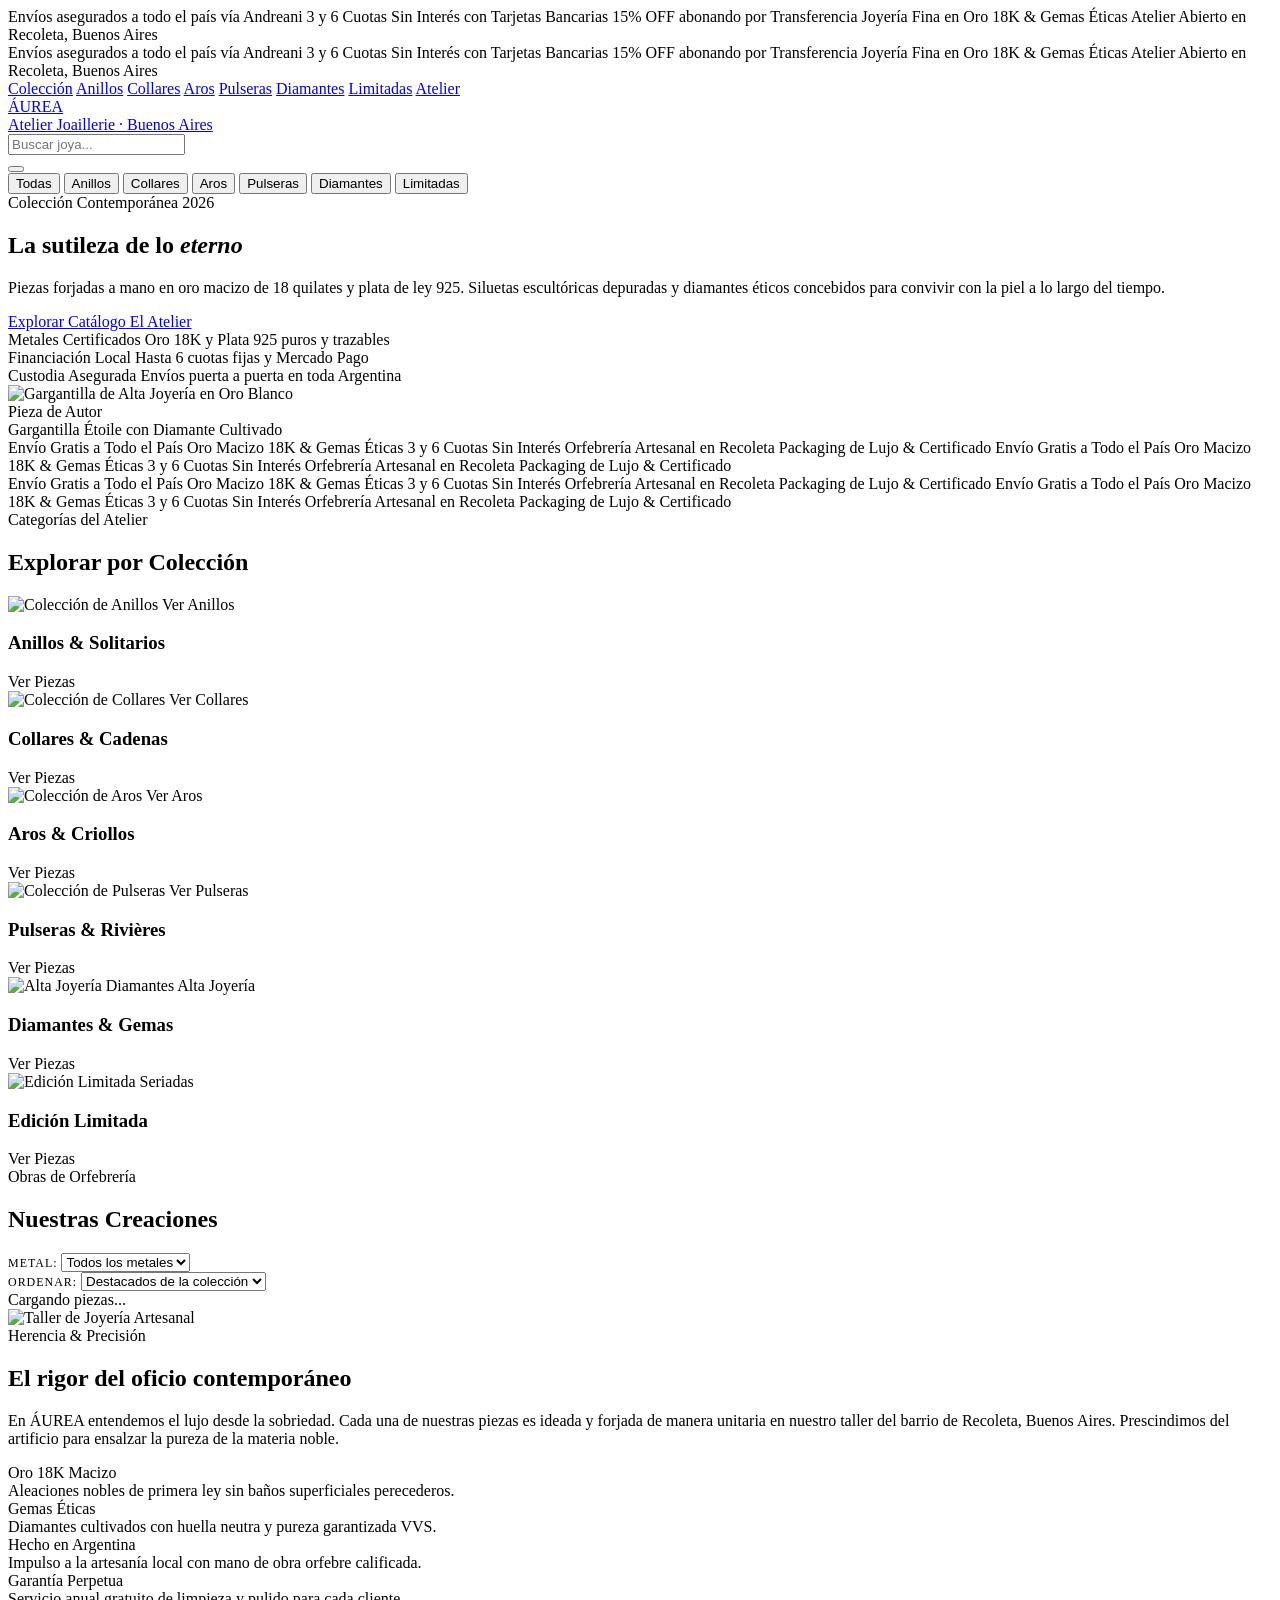
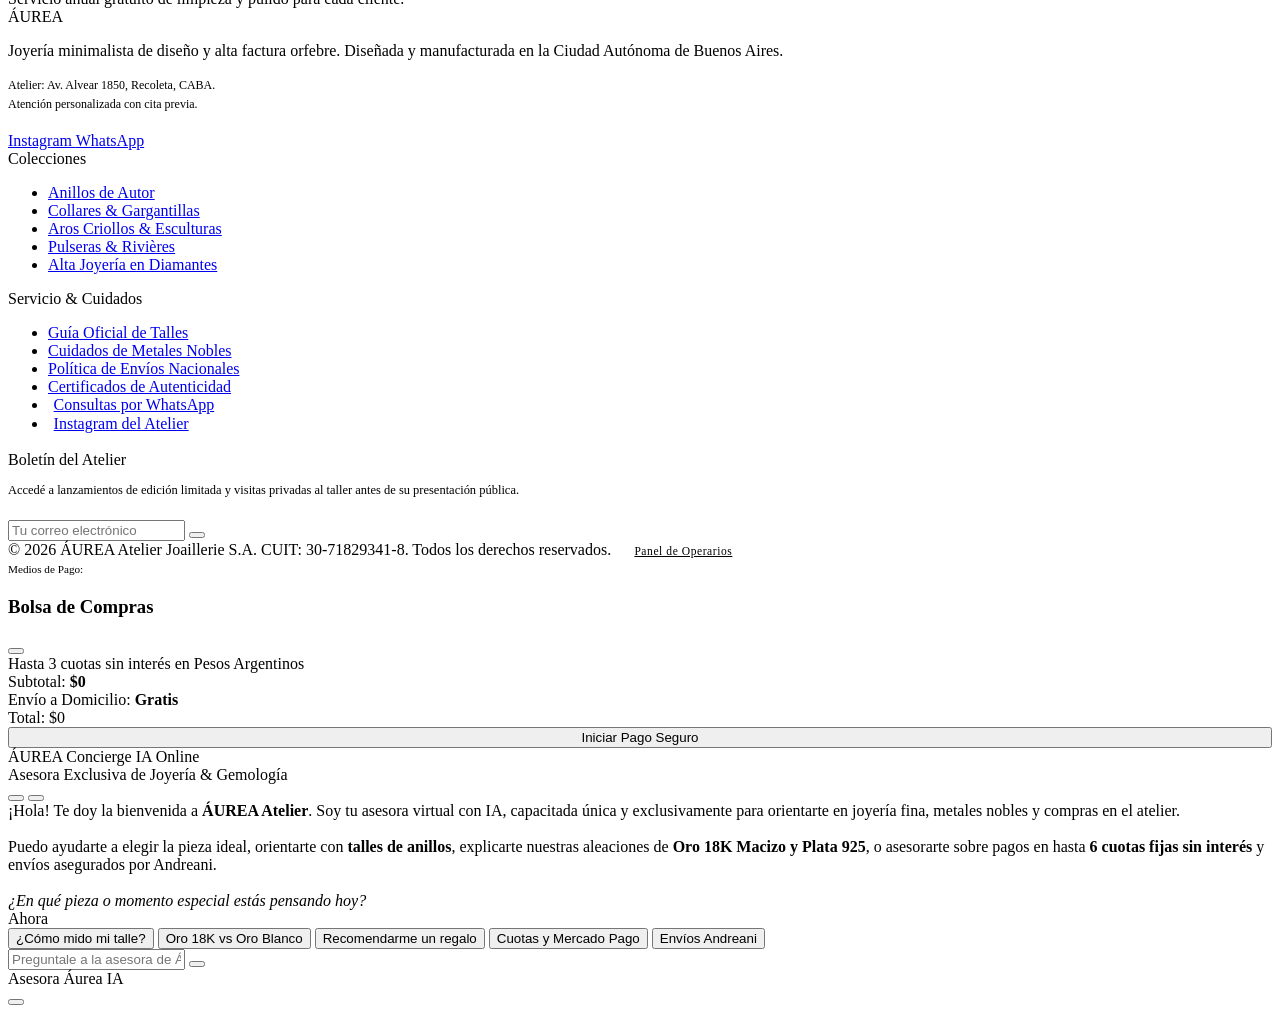
==== commit 131e9d19: "fix(whatsapp): corregir renderizado vectorial del icono de WhatsApp; feat(ai): integrar chat con sop" ====
--- a/public/index.html
+++ b/public/index.html
@@ -505,7 +505,7 @@
               <span>ÁUREA Concierge IA</span>
               <span class="ai-status-badge">Online</span>
             </div>
-            <div class="ai-profile-role">Asesora de Joyería & Alta Orfebrería</div>
+            <div class="ai-profile-role">Asesora Exclusiva de Joyería & Gemología</div>
           </div>
         </div>
         <div class="ai-chat-actions">
@@ -522,9 +522,9 @@
       <div class="ai-chat-body" id="ai-chat-messages">
         <div class="chat-msg bot-msg">
           <div class="msg-bubble">
-            ¡Hola! Te doy la bienvenida a <strong>ÁUREA Atelier</strong>. Soy tu asesora virtual de joyería fina con IA.
+            ¡Hola! Te doy la bienvenida a <strong>ÁUREA Atelier</strong>. Soy tu asesora virtual con IA, capacitada única y exclusivamente para orientarte en joyería fina, metales nobles y compras en el atelier.
             <br><br>
-            Puedo ayudarte a elegir la joya ideal, orientarte con <strong>talles de anillos</strong>, explicarte nuestras aleaciones de <strong>Oro 18K Macizo y Plata 925</strong>, o asesorarte sobre pagos en hasta <strong>6 cuotas sin interés</strong> y envíos asegurados por Andreani.
+            Puedo ayudarte a elegir la pieza ideal, orientarte con <strong>talles de anillos</strong>, explicarte nuestras aleaciones de <strong>Oro 18K Macizo y Plata 925</strong>, o asesorarte sobre pagos en hasta <strong>6 cuotas fijas sin interés</strong> y envíos asegurados por Andreani.
             <br><br>
             <em>¿En qué pieza o momento especial estás pensando hoy?</em>
           </div>
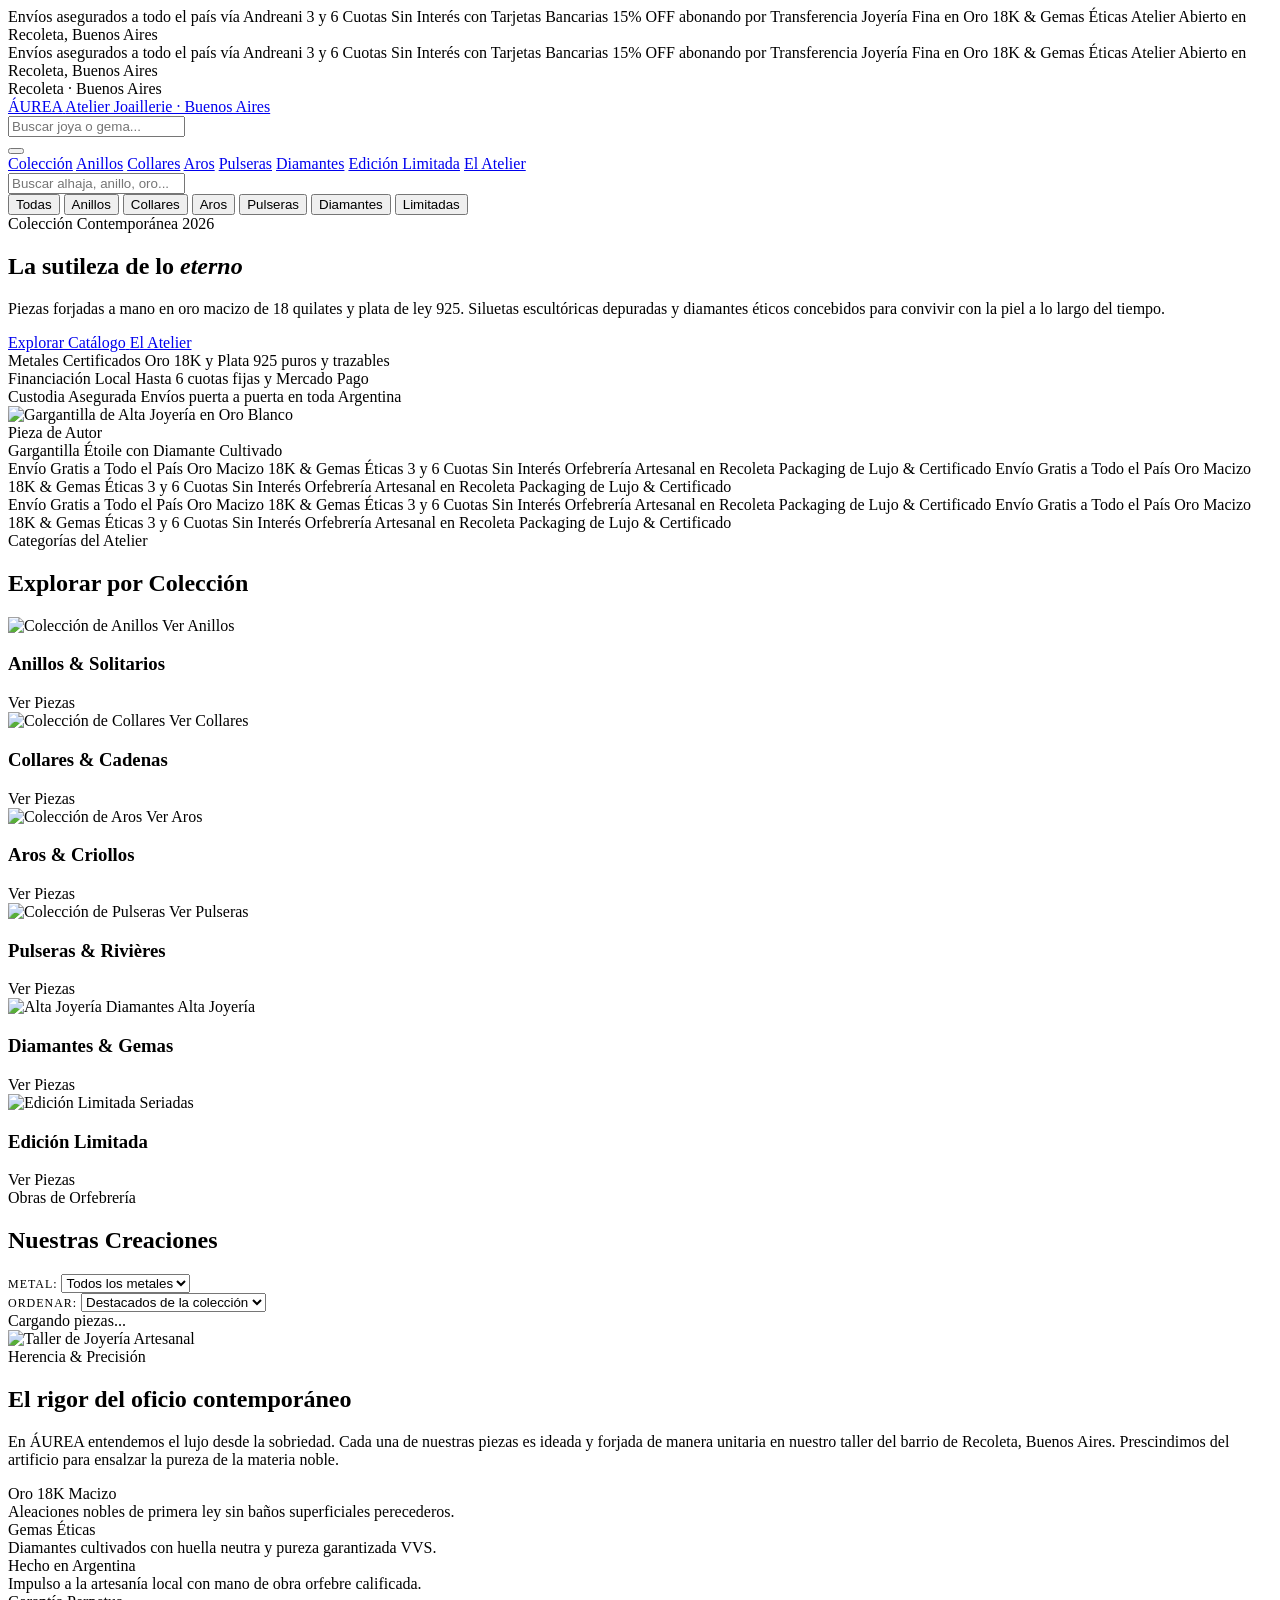
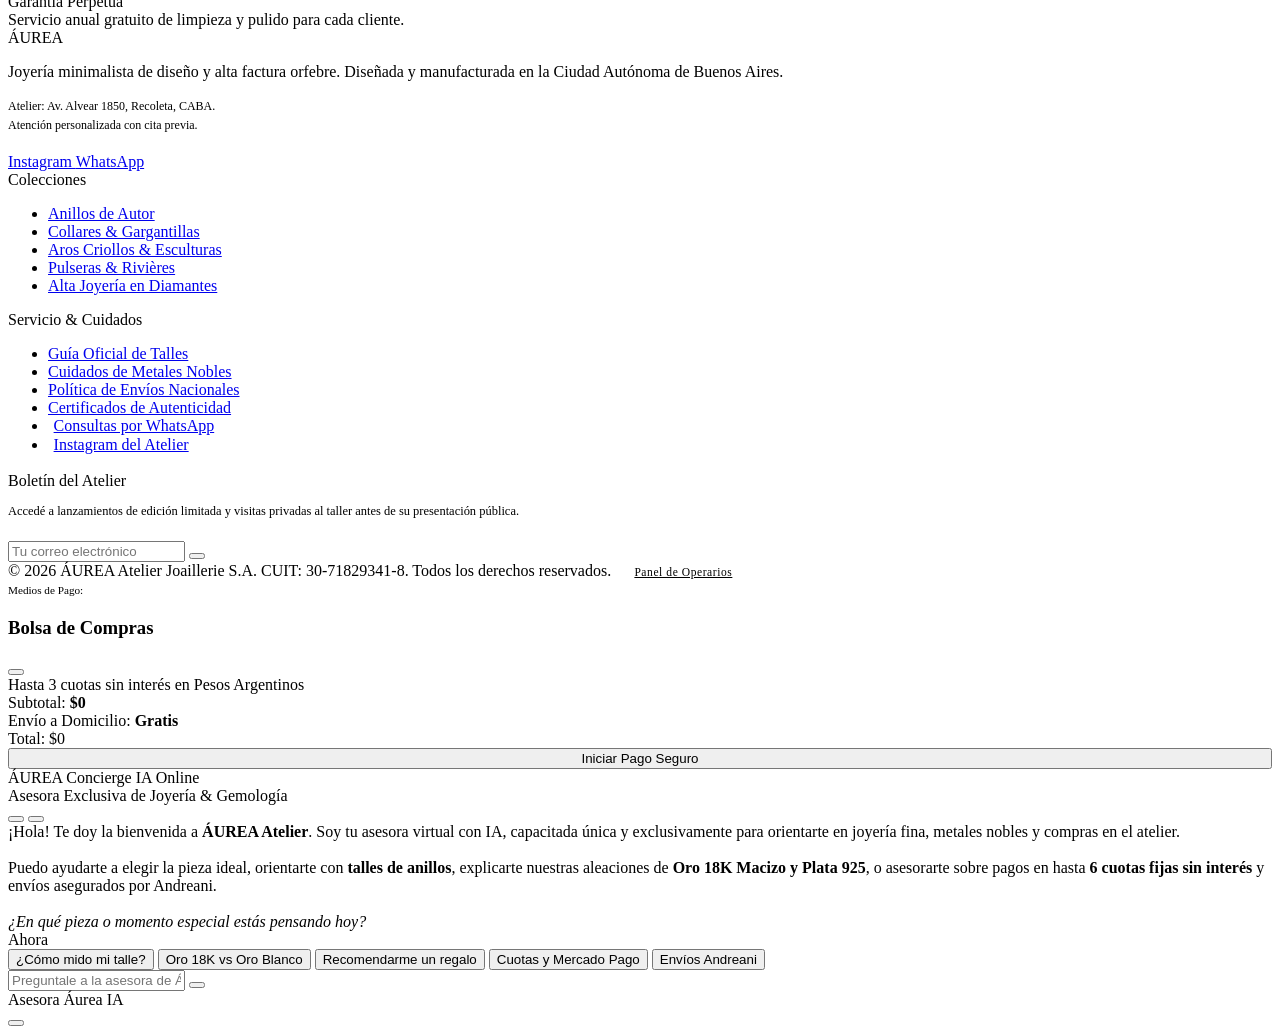
==== commit a6a40e12: "style(toolbar): reestructurar toolbar superior en dos niveles, centrar logotipo y optimizar proporci" ====
--- a/public/index.html
+++ b/public/index.html
@@ -46,54 +46,77 @@
     </div>
   </div>
 
-  <!-- Cabecera Principal -->
-  <header class="site-header">
-    <div class="container header-inner">
-      <!-- Navegación Primaria Ampliada (Desktop) -->
-      <nav class="nav-links" aria-label="Navegación principal">
-        <a href="#catalogo" class="nav-item active" onclick="selectNavCategory('todos')">Colección</a>
-        <a href="#catalogo" class="nav-item" onclick="selectNavCategory('anillos')">Anillos</a>
-        <a href="#catalogo" class="nav-item" onclick="selectNavCategory('collares')">Collares</a>
-        <a href="#catalogo" class="nav-item" onclick="selectNavCategory('aros')">Aros</a>
-        <a href="#catalogo" class="nav-item" onclick="selectNavCategory('pulseras')">Pulseras</a>
-        <a href="#catalogo" class="nav-item" onclick="selectNavCategory('diamantes')">Diamantes</a>
-        <a href="#catalogo" class="nav-item" onclick="selectNavCategory('limitada')">Limitadas</a>
-        <a href="#atelier" class="nav-item">Atelier</a>
-      </nav>
-
-      <!-- Isotipo / Logotipo Editorial -->
-      <a href="/" class="brand-logo" aria-label="ÁUREA Atelier Inicio">
-        <div class="brand-title">ÁUREA</div>
-        <div class="brand-subtitle">Atelier Joaillerie · Buenos Aires</div>
-      </a>
-
-      <!-- Acciones de Usuario -->
-      <div class="header-actions">
-        <!-- Buscador sutil integrado -->
-        <div class="header-search-wrap">
-          <span style="color: var(--pastel-rose-deep); display: flex; align-items: center; margin-right: 0.4rem;" data-icon="search"></span>
-          <input type="text" id="header-search-input" placeholder="Buscar joya..." class="header-search-field">
-        </div>
-
-        <!-- Redes Sociales Rápidas -->
-        <div class="header-social-links" aria-label="Redes del atelier">
-          <a href="#" class="header-icon-btn" aria-label="Instagram Oficial" title="Instagram Oficial" onclick="event.preventDefault(); showToast('Instagram Oficial: Enlace disponible próximamente');">
-            <span data-icon="instagram"></span>
+  <!-- Cabecera Principal Reestructurada con Proporciones de Alta Joyería -->
+  <header class="site-header" id="site-header">
+    <!-- Nivel Superior: Redes/Sello (Izq), Logotipo Central (Centro) y Acciones (Der) -->
+    <div class="header-top-bar">
+      <div class="container header-top-grid">
+        <!-- Zona Izquierda: Redes Sociales del Atelier y Sello de Ubicación -->
+        <div class="header-left-zone">
+          <div class="header-social-links" aria-label="Redes del atelier">
+            <a href="#" class="header-icon-btn" aria-label="Instagram Oficial" title="Instagram Oficial" onclick="event.preventDefault(); showToast('Instagram Oficial: Enlace disponible próximamente');">
+              <span data-icon="instagram"></span>
+            </a>
+            <a href="#" class="header-icon-btn" aria-label="WhatsApp Asesoría" title="WhatsApp Asesoría" onclick="event.preventDefault(); showToast('WhatsApp de Asesoría: Enlace disponible próximamente');">
+              <span data-icon="whatsapp"></span>
+            </a>
+          </div>
+          <div class="header-location-tag">
+            <span class="location-pulse-dot"></span>
+            <span>Recoleta · Buenos Aires</span>
+          </div>
+        </div>
+
+        <!-- Zona Central: Logotipo de Marca Proporcional y Absolutamente Centrado -->
+        <div class="header-center-zone">
+          <a href="/" class="brand-logo" aria-label="ÁUREA Atelier Inicio">
+            <span class="brand-title">ÁUREA</span>
+            <span class="brand-subtitle">Atelier Joaillerie · Buenos Aires</span>
           </a>
-          <a href="#" class="header-icon-btn" aria-label="WhatsApp Asesoría" title="WhatsApp Asesoría" onclick="event.preventDefault(); showToast('WhatsApp de Asesoría: Enlace disponible próximamente');">
-            <span data-icon="whatsapp"></span>
-          </a>
-        </div>
-
-        <!-- Botón de Bolsa de Compras -->
-        <button class="header-btn btn-open-cart" aria-label="Abrir bolsa de compras">
-          <span data-icon="bag"></span>
-          <span class="cart-count-badge" style="display: none;">0</span>
-        </button>
-      </div>
-    </div>
-
-    <!-- Franja deslizable de Categorías para Celulares (Swipe Touch Rápido) -->
+        </div>
+
+        <!-- Zona Derecha: Buscador de Lujo y Bolsa de Compras -->
+        <div class="header-right-zone">
+          <!-- Buscador Elegante con Expansión Dinámica -->
+          <div class="header-search-wrap">
+            <span class="header-search-icon" data-icon="search"></span>
+            <input type="text" id="header-search-input" placeholder="Buscar joya o gema..." class="header-search-field" autocomplete="off">
+          </div>
+
+          <!-- Botón de Bolsa de Compras con Micro-insignia -->
+          <button class="header-btn btn-open-cart" aria-label="Abrir bolsa de compras" title="Bolsa de compras">
+            <span data-icon="bag"></span>
+            <span class="cart-count-badge" style="display: none;">0</span>
+          </button>
+        </div>
+      </div>
+    </div>
+
+    <!-- Nivel Inferior: Franja de Navegación Editorial con Espaciado Generoso (Desktop) -->
+    <div class="header-nav-bar">
+      <div class="container">
+        <nav class="nav-links" aria-label="Navegación principal">
+          <a href="#catalogo" class="nav-item active" onclick="selectNavCategory('todos')">Colección</a>
+          <a href="#catalogo" class="nav-item" onclick="selectNavCategory('anillos')">Anillos</a>
+          <a href="#catalogo" class="nav-item" onclick="selectNavCategory('collares')">Collares</a>
+          <a href="#catalogo" class="nav-item" onclick="selectNavCategory('aros')">Aros</a>
+          <a href="#catalogo" class="nav-item" onclick="selectNavCategory('pulseras')">Pulseras</a>
+          <a href="#catalogo" class="nav-item" onclick="selectNavCategory('diamantes')">Diamantes</a>
+          <a href="#catalogo" class="nav-item" onclick="selectNavCategory('limitada')">Edición Limitada</a>
+          <a href="#atelier" class="nav-item">El Atelier</a>
+        </nav>
+      </div>
+    </div>
+
+    <!-- Buscador Integrado para Móvil (Nunca se superpone ni compacta) -->
+    <div class="mobile-search-bar" aria-label="Búsqueda en móvil">
+      <div class="header-search-wrap mobile-search-inner">
+        <span class="header-search-icon" data-icon="search"></span>
+        <input type="text" id="header-search-input-mobile" placeholder="Buscar alhaja, anillo, oro..." class="header-search-field" autocomplete="off">
+      </div>
+    </div>
+
+    <!-- Franja Deslizable de Categorías para Celulares (Swipe Touch Rápido) -->
     <div class="mobile-cat-strip" aria-label="Categorías rápidas para móvil">
       <button class="mobile-cat-pill active" onclick="selectNavCategory('todos')">Todas</button>
       <button class="mobile-cat-pill" onclick="selectNavCategory('anillos')">Anillos</button>
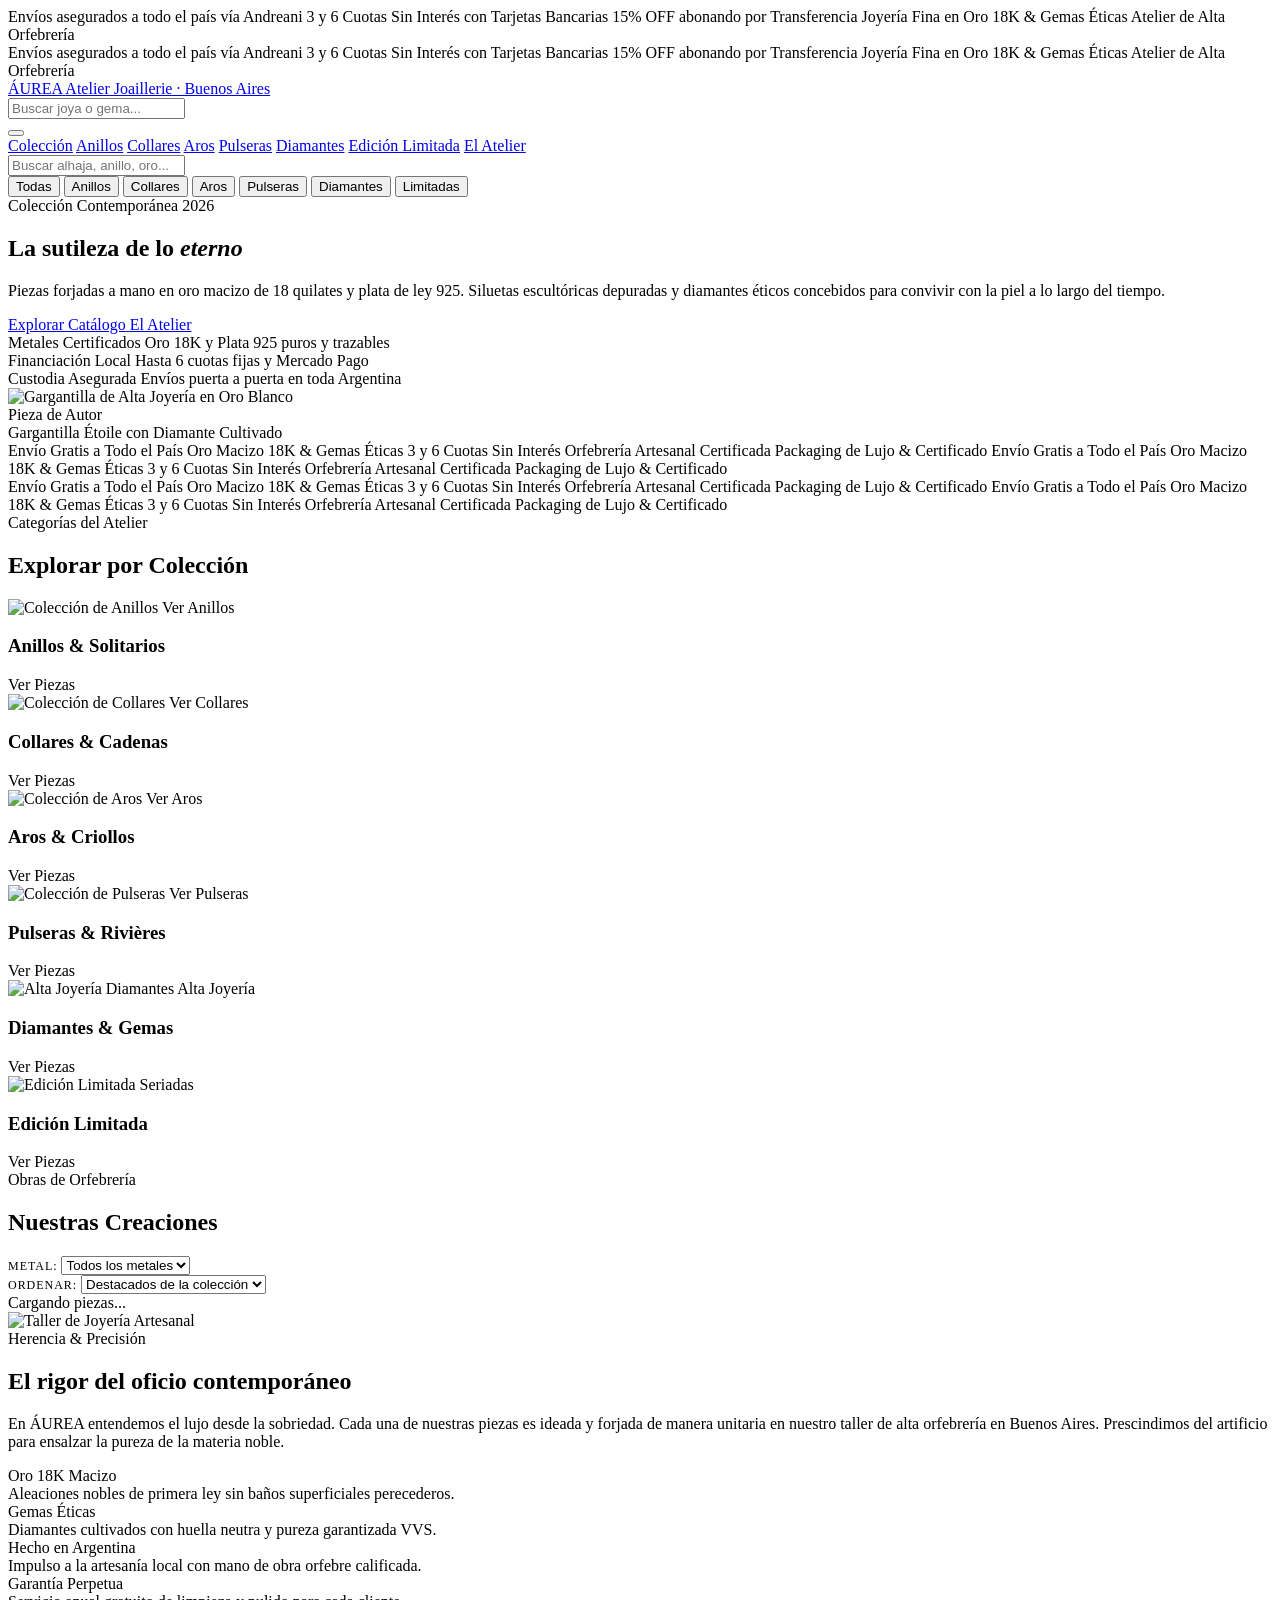
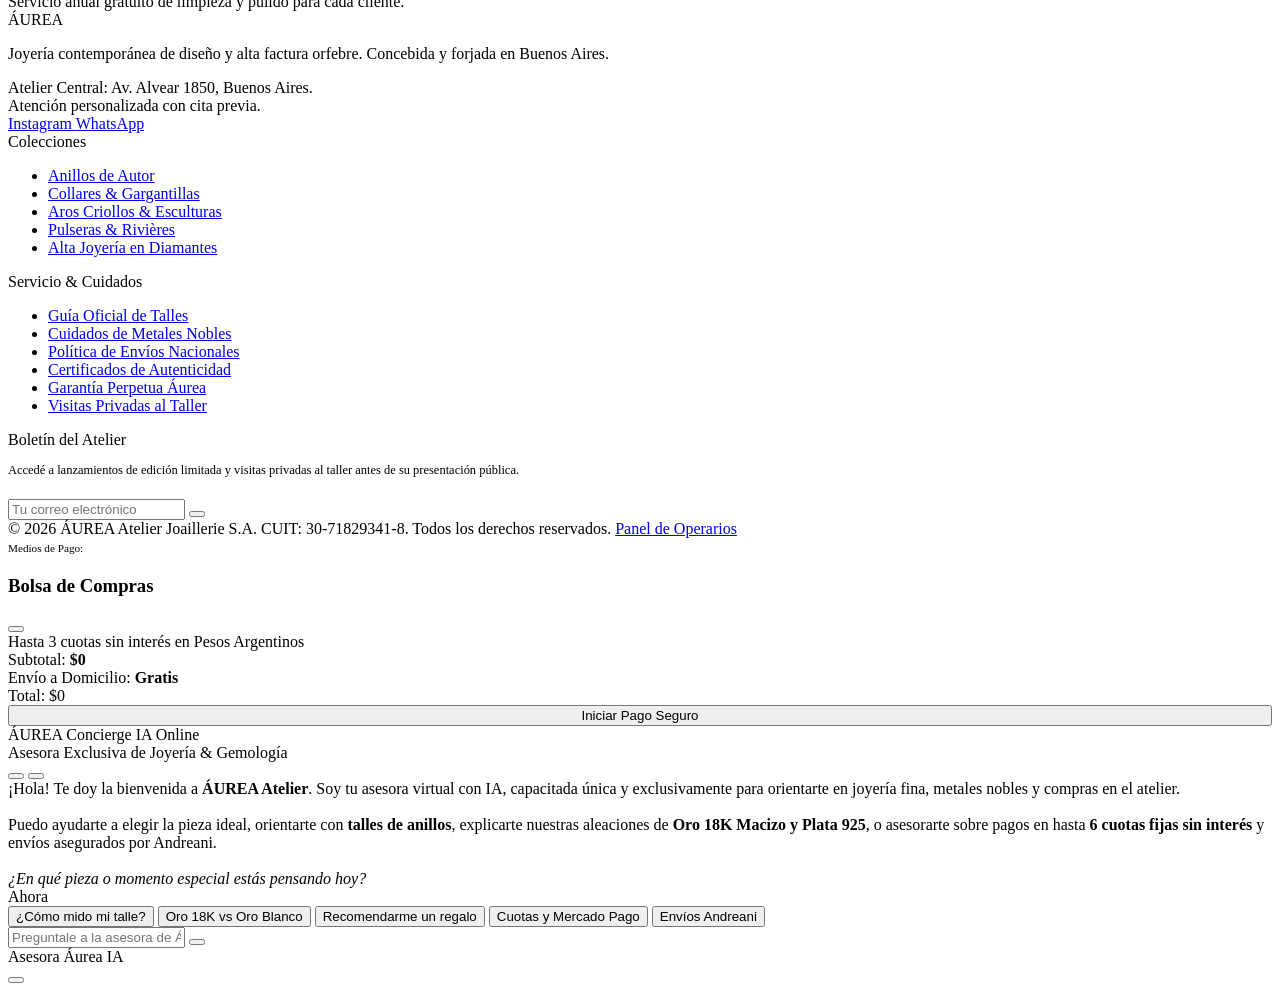
==== commit 38951db0: "fix(auth): credenciales admin bren/brenpea y login limpio; style: compactar categorias de joyas, cor" ====
--- a/public/index.html
+++ b/public/index.html
@@ -28,7 +28,7 @@
         <span class="ticker-sep" data-icon="sparkle"></span>
         <span>Joyería Fina en Oro 18K & Gemas Éticas</span>
         <span class="ticker-sep" data-icon="sparkle"></span>
-        <span>Atelier Abierto en Recoleta, Buenos Aires</span>
+        <span>Atelier de Alta Orfebrería</span>
         <span class="ticker-sep" data-icon="sparkle"></span>
       </div>
       <div class="ticker-content" aria-hidden="true">
@@ -40,7 +40,7 @@
         <span class="ticker-sep" data-icon="sparkle"></span>
         <span>Joyería Fina en Oro 18K & Gemas Éticas</span>
         <span class="ticker-sep" data-icon="sparkle"></span>
-        <span>Atelier Abierto en Recoleta, Buenos Aires</span>
+        <span>Atelier de Alta Orfebrería</span>
         <span class="ticker-sep" data-icon="sparkle"></span>
       </div>
     </div>
@@ -48,10 +48,10 @@
 
   <!-- Cabecera Principal Reestructurada con Proporciones de Alta Joyería -->
   <header class="site-header" id="site-header">
-    <!-- Nivel Superior: Redes/Sello (Izq), Logotipo Central (Centro) y Acciones (Der) -->
+    <!-- Nivel Superior: Redes (Izq), Logotipo Central (Centro) y Acciones (Der) -->
     <div class="header-top-bar">
       <div class="container header-top-grid">
-        <!-- Zona Izquierda: Redes Sociales del Atelier y Sello de Ubicación -->
+        <!-- Zona Izquierda: Redes Sociales del Atelier -->
         <div class="header-left-zone">
           <div class="header-social-links" aria-label="Redes del atelier">
             <a href="#" class="header-icon-btn" aria-label="Instagram Oficial" title="Instagram Oficial" onclick="event.preventDefault(); showToast('Instagram Oficial: Enlace disponible próximamente');">
@@ -60,10 +60,6 @@
             <a href="#" class="header-icon-btn" aria-label="WhatsApp Asesoría" title="WhatsApp Asesoría" onclick="event.preventDefault(); showToast('WhatsApp de Asesoría: Enlace disponible próximamente');">
               <span data-icon="whatsapp"></span>
             </a>
-          </div>
-          <div class="header-location-tag">
-            <span class="location-pulse-dot"></span>
-            <span>Recoleta · Buenos Aires</span>
           </div>
         </div>
 
@@ -195,24 +191,24 @@
         <span class="perk-pill"><span class="perk-icon" data-icon="shipping"></span> Envío Gratis a Todo el País</span>
         <span class="perk-pill"><span class="perk-icon" data-icon="diamond"></span> Oro Macizo 18K & Gemas Éticas</span>
         <span class="perk-pill"><span class="perk-icon" data-icon="creditCard"></span> 3 y 6 Cuotas Sin Interés</span>
-        <span class="perk-pill"><span class="perk-icon" data-icon="certificate"></span> Orfebrería Artesanal en Recoleta</span>
+        <span class="perk-pill"><span class="perk-icon" data-icon="certificate"></span> Orfebrería Artesanal Certificada</span>
         <span class="perk-pill"><span class="perk-icon" data-icon="gift"></span> Packaging de Lujo & Certificado</span>
         <span class="perk-pill"><span class="perk-icon" data-icon="shipping"></span> Envío Gratis a Todo el País</span>
         <span class="perk-pill"><span class="perk-icon" data-icon="diamond"></span> Oro Macizo 18K & Gemas Éticas</span>
         <span class="perk-pill"><span class="perk-icon" data-icon="creditCard"></span> 3 y 6 Cuotas Sin Interés</span>
-        <span class="perk-pill"><span class="perk-icon" data-icon="certificate"></span> Orfebrería Artesanal en Recoleta</span>
+        <span class="perk-pill"><span class="perk-icon" data-icon="certificate"></span> Orfebrería Artesanal Certificada</span>
         <span class="perk-pill"><span class="perk-icon" data-icon="gift"></span> Packaging de Lujo & Certificado</span>
       </div>
       <div class="perks-content" aria-hidden="true">
         <span class="perk-pill"><span class="perk-icon" data-icon="shipping"></span> Envío Gratis a Todo el País</span>
         <span class="perk-pill"><span class="perk-icon" data-icon="diamond"></span> Oro Macizo 18K & Gemas Éticas</span>
         <span class="perk-pill"><span class="perk-icon" data-icon="creditCard"></span> 3 y 6 Cuotas Sin Interés</span>
-        <span class="perk-pill"><span class="perk-icon" data-icon="certificate"></span> Orfebrería Artesanal en Recoleta</span>
+        <span class="perk-pill"><span class="perk-icon" data-icon="certificate"></span> Orfebrería Artesanal Certificada</span>
         <span class="perk-pill"><span class="perk-icon" data-icon="gift"></span> Packaging de Lujo & Certificado</span>
         <span class="perk-pill"><span class="perk-icon" data-icon="shipping"></span> Envío Gratis a Todo el País</span>
         <span class="perk-pill"><span class="perk-icon" data-icon="diamond"></span> Oro Macizo 18K & Gemas Éticas</span>
         <span class="perk-pill"><span class="perk-icon" data-icon="creditCard"></span> 3 y 6 Cuotas Sin Interés</span>
-        <span class="perk-pill"><span class="perk-icon" data-icon="certificate"></span> Orfebrería Artesanal en Recoleta</span>
+        <span class="perk-pill"><span class="perk-icon" data-icon="certificate"></span> Orfebrería Artesanal Certificada</span>
         <span class="perk-pill"><span class="perk-icon" data-icon="gift"></span> Packaging de Lujo & Certificado</span>
       </div>
     </div>
@@ -359,7 +355,7 @@
         <span class="hero-tag">Herencia & Precisión</span>
         <h2 class="story-title">El rigor del oficio contemporáneo</h2>
         <p class="story-p">
-          En ÁUREA entendemos el lujo desde la sobriedad. Cada una de nuestras piezas es ideada y forjada de manera unitaria en nuestro taller del barrio de Recoleta, Buenos Aires. Prescindimos del artificio para ensalzar la pureza de la materia noble.
+          En ÁUREA entendemos el lujo desde la sobriedad. Cada una de nuestras piezas es ideada y forjada de manera unitaria en nuestro taller de alta orfebrería en Buenos Aires. Prescindimos del artificio para ensalzar la pureza de la materia noble.
         </p>
 
         <div class="story-pillars">
@@ -384,17 +380,17 @@
     </div>
   </section>
 
-  <!-- Pie de Página Minimalista -->
+  <!-- Pie de Página Proporcional & Armonioso -->
   <footer class="site-footer">
     <div class="container">
       <div class="footer-grid">
         <div class="fade-in-scroll" style="transition-delay: 0.08s;">
           <div class="footer-brand-title">ÁUREA</div>
           <p class="footer-brand-desc">
-            Joyería minimalista de diseño y alta factura orfebre. Diseñada y manufacturada en la Ciudad Autónoma de Buenos Aires.
+            Joyería contemporánea de diseño y alta factura orfebre. Concebida y forjada en Buenos Aires.
           </p>
-          <div style="font-size: 0.75rem; color: var(--text-muted); line-height: 1.6; margin-bottom: 1.1rem;">
-            Atelier: Av. Alvear 1850, Recoleta, CABA.<br>
+          <div class="footer-atelier-info">
+            Atelier Central: Av. Alvear 1850, Buenos Aires.<br>
             Atención personalizada con cita previa.
           </div>
 
@@ -411,32 +407,32 @@
           </div>
         </div>
 
-        <div class="fade-in-scroll" style="transition-delay: 0.18s;">
+        <div class="fade-in-scroll" style="transition-delay: 0.16s;">
           <div class="footer-col-title">Colecciones</div>
           <ul class="footer-links">
-            <li><a href="#catalogo" class="footer-link">Anillos de Autor</a></li>
-            <li><a href="#catalogo" class="footer-link">Collares & Gargantillas</a></li>
-            <li><a href="#catalogo" class="footer-link">Aros Criollos & Esculturas</a></li>
-            <li><a href="#catalogo" class="footer-link">Pulseras & Rivières</a></li>
-            <li><a href="#catalogo" class="footer-link">Alta Joyería en Diamantes</a></li>
+            <li><a href="#catalogo" class="footer-link" onclick="selectNavCategory('anillos')">Anillos de Autor</a></li>
+            <li><a href="#catalogo" class="footer-link" onclick="selectNavCategory('collares')">Collares & Gargantillas</a></li>
+            <li><a href="#catalogo" class="footer-link" onclick="selectNavCategory('aros')">Aros Criollos & Esculturas</a></li>
+            <li><a href="#catalogo" class="footer-link" onclick="selectNavCategory('pulseras')">Pulseras & Rivières</a></li>
+            <li><a href="#catalogo" class="footer-link" onclick="selectNavCategory('diamantes')">Alta Joyería en Diamantes</a></li>
           </ul>
         </div>
 
-        <div class="fade-in-scroll" style="transition-delay: 0.28s;">
+        <div class="fade-in-scroll" style="transition-delay: 0.24s;">
           <div class="footer-col-title">Servicio & Cuidados</div>
           <ul class="footer-links">
             <li><a href="#catalogo" class="footer-link">Guía Oficial de Talles</a></li>
             <li><a href="#catalogo" class="footer-link">Cuidados de Metales Nobles</a></li>
             <li><a href="#catalogo" class="footer-link">Política de Envíos Nacionales</a></li>
             <li><a href="#catalogo" class="footer-link">Certificados de Autenticidad</a></li>
-            <li><a href="#" class="footer-link" onclick="event.preventDefault(); showToast('WhatsApp de Asesoría: Enlace disponible próximamente');"><span data-icon="whatsapp" style="vertical-align: middle; margin-right: 0.35rem;"></span> Consultas por WhatsApp</a></li>
-            <li><a href="#" class="footer-link" onclick="event.preventDefault(); showToast('Instagram Oficial: Enlace disponible próximamente');"><span data-icon="instagram" style="vertical-align: middle; margin-right: 0.35rem;"></span> Instagram del Atelier</a></li>
+            <li><a href="#atelier" class="footer-link">Garantía Perpetua Áurea</a></li>
+            <li><a href="#atelier" class="footer-link">Visitas Privadas al Taller</a></li>
           </ul>
         </div>
 
-        <div class="fade-in-scroll" style="transition-delay: 0.38s;">
+        <div class="fade-in-scroll" style="transition-delay: 0.32s;">
           <div class="footer-col-title">Boletín del Atelier</div>
-          <p style="font-size: 0.78rem; color: var(--text-secondary); margin-bottom: 1.2rem; line-height: 1.6;">
+          <p style="font-size: 0.78rem; color: var(--text-secondary); margin-bottom: 1.1rem; line-height: 1.6;">
             Accedé a lanzamientos de edición limitada y visitas privadas al taller antes de su presentación pública.
           </p>
           <form class="newsletter-form" id="newsletter-form">
@@ -448,15 +444,15 @@
         </div>
       </div>
 
-      <div class="footer-bottom fade-in-scroll" style="transition-delay: 0.44s;">
-        <div class="fade-in-scroll" style="transition-delay: 0.50s;">
+      <div class="footer-bottom fade-in-scroll" style="transition-delay: 0.40s;">
+        <div class="footer-bottom-copy">
           © 2026 ÁUREA Atelier Joaillerie S.A. CUIT: 30-71829341-8. Todos los derechos reservados.
-          <a href="/admin" target="_blank" style="margin-left: 1.2rem; color: var(--pastel-rose-deep); text-decoration: underline; font-size: 0.72rem; letter-spacing: 0.05em; font-weight: 500;">Panel de Operarios</a>
+          <a href="/admin" target="_blank" class="footer-admin-link">Panel de Operarios</a>
         </div>
 
         <!-- Insignias de Medios de Pago en Argentina -->
-        <div class="footer-payments-bar fade-in-scroll" style="transition-delay: 0.58s;">
-          <span style="font-size: 0.7rem; color: var(--text-muted); margin-right: 0.5rem;">Medios de Pago:</span>
+        <div class="footer-payments-bar">
+          <span style="font-size: 0.7rem; color: var(--text-muted); margin-right: 0.4rem;">Medios de Pago:</span>
           <span data-icon="badgeMercadoPago"></span>
           <span data-icon="badgeVisa"></span>
           <span data-icon="badgeMastercard"></span>
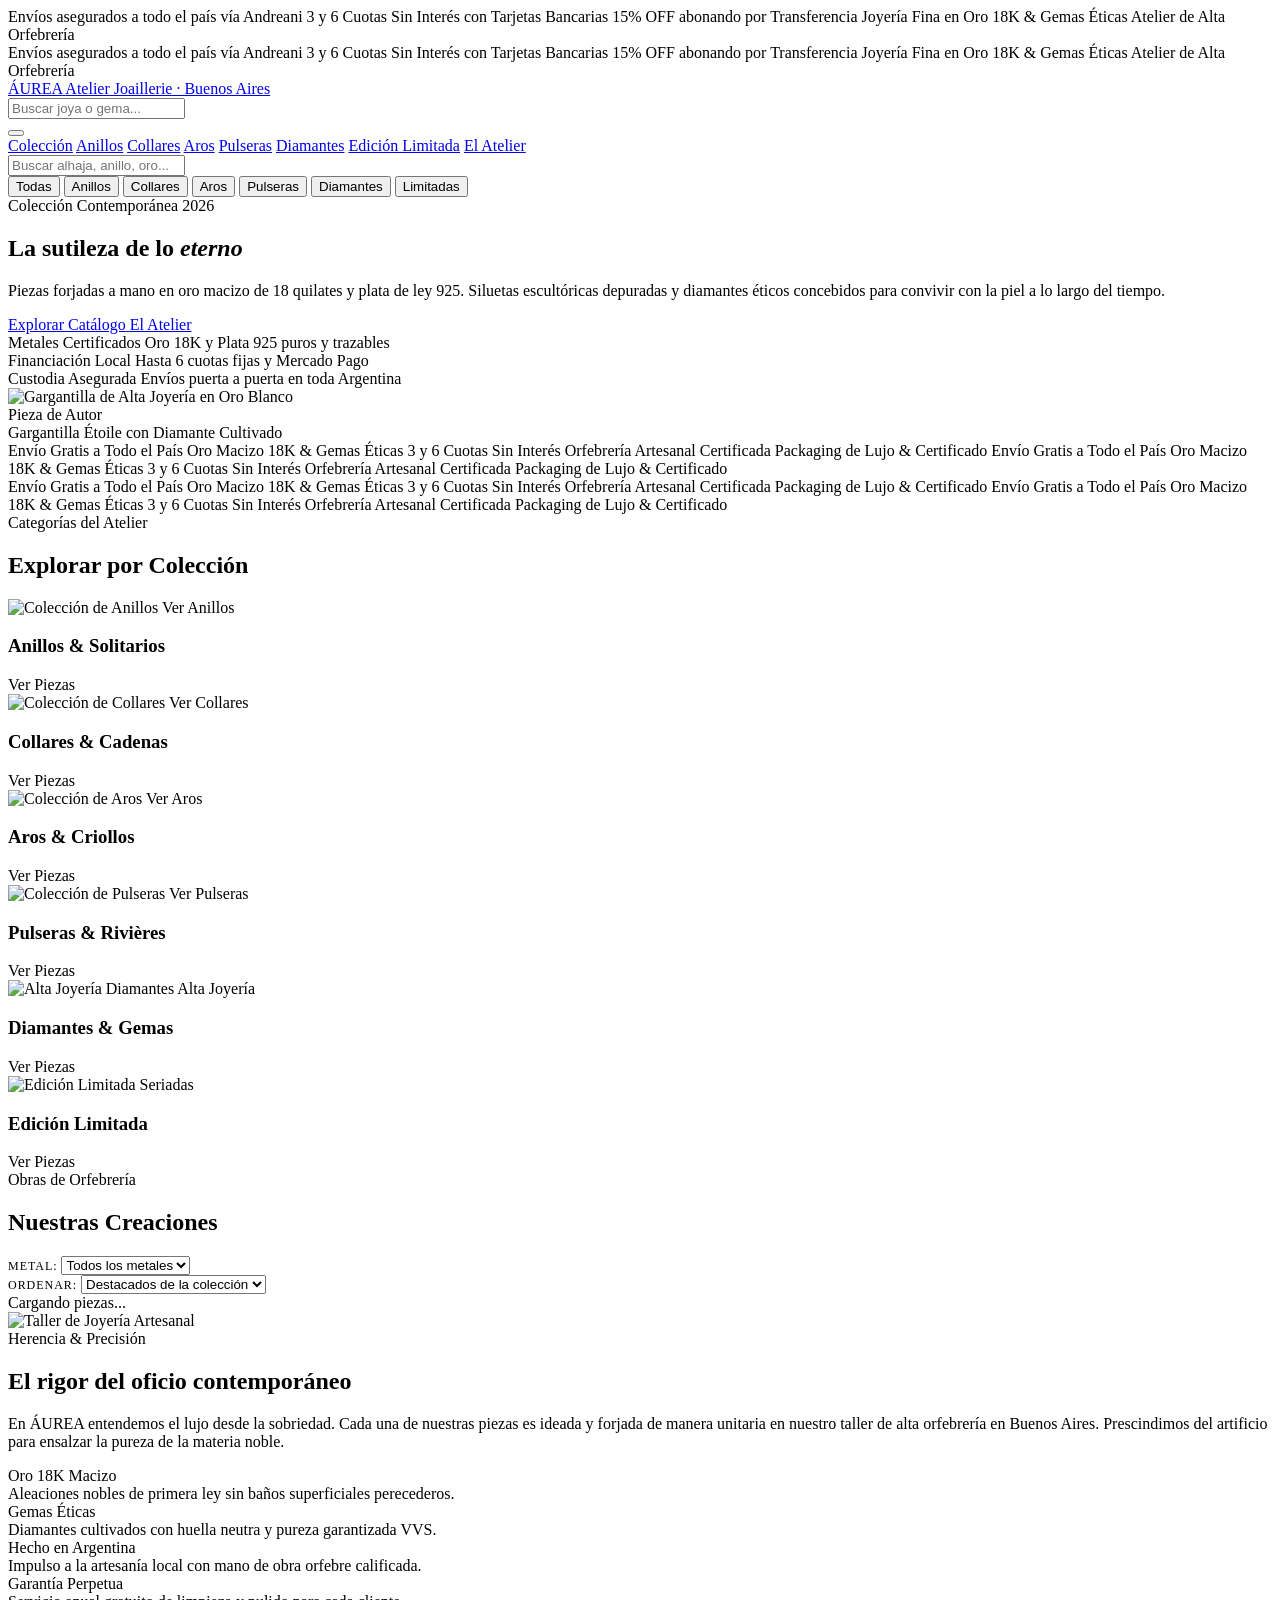
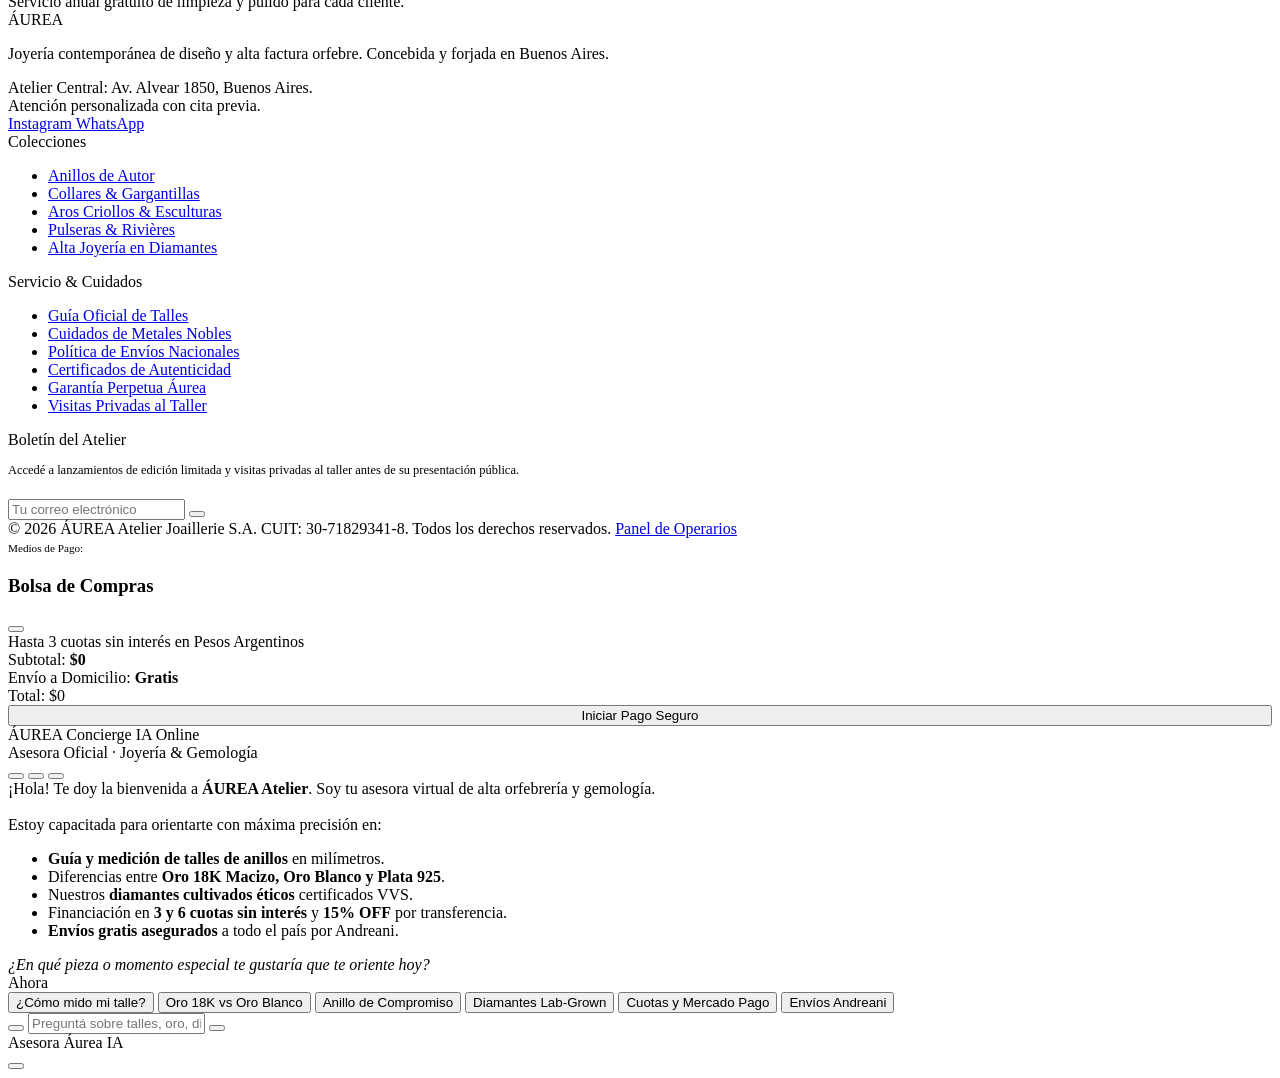
==== commit f2b297ff: "feat(ai-chat): mejora sustancial de la asesora virtual IA con dictado por voz, audio chime boutique," ====
--- a/public/index.html
+++ b/public/index.html
@@ -513,44 +513,65 @@
   <div class="ai-chat-widget" id="ai-chat-widget">
     <!-- Ventana de Diálogo -->
     <div class="ai-chat-window" id="ai-chat-window" aria-label="Asesora Virtual de Joyería con IA" role="dialog" aria-hidden="true">
-      <!-- Cabecera -->
+      <!-- Cabecera de Lujo -->
       <div class="ai-chat-header">
         <div class="ai-chat-profile">
           <div class="ai-avatar-ring">
             <span data-icon="sparkle"></span>
+            <span class="ai-avatar-live-dot" title="En línea"></span>
           </div>
           <div class="ai-profile-info">
             <div class="ai-profile-name">
               <span>ÁUREA Concierge IA</span>
               <span class="ai-status-badge">Online</span>
             </div>
-            <div class="ai-profile-role">Asesora Exclusiva de Joyería & Gemología</div>
-          </div>
-        </div>
+            <div class="ai-profile-role">Asesora Oficial · Joyería & Gemología</div>
+          </div>
+        </div>
+
         <div class="ai-chat-actions">
-          <button type="button" class="ai-btn-reset" id="ai-chat-reset" title="Reiniciar conversación" aria-label="Reiniciar conversación">
+          <!-- Botón de derivación directa a WhatsApp humano -->
+          <a href="https://wa.me/5491140509988?text=Hola%20Áurea%20Atelier,%20quisiera%20asesoramiento%20personalizado%20sobre%20sus%20joyas" target="_blank" class="ai-action-btn ai-btn-wa" title="Consultar con una orfebre por WhatsApp" aria-label="WhatsApp Asesoría">
+            <span data-icon="whatsapp"></span>
+          </a>
+
+          <!-- Botón de sonido sutil boutique -->
+          <button type="button" class="ai-action-btn ai-btn-sound" id="ai-chat-sound-toggle" title="Silenciar / Activar sonido" aria-label="Alternar sonido">
+            <span data-icon="volumeUp"></span>
+          </button>
+
+          <!-- Botón de reinicio -->
+          <button type="button" class="ai-action-btn ai-btn-reset" id="ai-chat-reset" title="Reiniciar conversación" aria-label="Reiniciar conversación">
             <span data-icon="sparkle"></span>
           </button>
-          <button type="button" class="ai-btn-close" id="ai-chat-close" title="Cerrar chat" aria-label="Cerrar chat">
+
+          <!-- Botón de cierre -->
+          <button type="button" class="ai-action-btn ai-btn-close" id="ai-chat-close" title="Cerrar ventana" aria-label="Cerrar chat">
             <span data-icon="close"></span>
           </button>
         </div>
       </div>
 
-      <!-- Mensajes -->
+      <!-- Cuerpo de Mensajes -->
       <div class="ai-chat-body" id="ai-chat-messages">
         <div class="chat-msg bot-msg">
           <div class="msg-bubble">
-            ¡Hola! Te doy la bienvenida a <strong>ÁUREA Atelier</strong>. Soy tu asesora virtual con IA, capacitada única y exclusivamente para orientarte en joyería fina, metales nobles y compras en el atelier.
+            ¡Hola! Te doy la bienvenida a <strong>ÁUREA Atelier</strong>. Soy tu asesora virtual de alta orfebrería y gemología.
             <br><br>
-            Puedo ayudarte a elegir la pieza ideal, orientarte con <strong>talles de anillos</strong>, explicarte nuestras aleaciones de <strong>Oro 18K Macizo y Plata 925</strong>, o asesorarte sobre pagos en hasta <strong>6 cuotas fijas sin interés</strong> y envíos asegurados por Andreani.
-            <br><br>
-            <em>¿En qué pieza o momento especial estás pensando hoy?</em>
+            Estoy capacitada para orientarte con máxima precisión en:
+            <ul class="chat-intro-list">
+              <li><strong>Guía y medición de talles de anillos</strong> en milímetros.</li>
+              <li>Diferencias entre <strong>Oro 18K Macizo, Oro Blanco y Plata 925</strong>.</li>
+              <li>Nuestros <strong>diamantes cultivados éticos</strong> certificados VVS.</li>
+              <li>Financiación en <strong>3 y 6 cuotas sin interés</strong> y <strong>15% OFF</strong> por transferencia.</li>
+              <li><strong>Envíos gratis asegurados</strong> a todo el país por Andreani.</li>
+            </ul>
+            <em>¿En qué pieza o momento especial te gustaría que te oriente hoy?</em>
           </div>
           <span class="msg-time">Ahora</span>
         </div>
 
-        <!-- Sugerencias rápidas -->
+        <!-- Sugerencias Rápidas Iniciales -->
         <div class="ai-quick-prompts" id="ai-quick-prompts">
           <button type="button" class="quick-prompt-btn" data-query="¿Cómo puedo saber mi talle de anillo?">
             <span data-icon="ruler"></span>
@@ -560,11 +581,15 @@
             <span data-icon="diamond"></span>
             <span>Oro 18K vs Oro Blanco</span>
           </button>
-          <button type="button" class="quick-prompt-btn" data-query="Quiero un regalo elegante para una ocasión especial">
+          <button type="button" class="quick-prompt-btn" data-query="Quiero un anillo de compromiso o regalo especial">
             <span data-icon="gift"></span>
-            <span>Recomendarme un regalo</span>
-          </button>
-          <button type="button" class="quick-prompt-btn" data-query="¿Cómo son las cuotas sin interés y medios de pago?">
+            <span>Anillo de Compromiso</span>
+          </button>
+          <button type="button" class="quick-prompt-btn" data-query="¿Cómo son los diamantes cultivados en laboratorio?">
+            <span data-icon="sparkle"></span>
+            <span>Diamantes Lab-Grown</span>
+          </button>
+          <button type="button" class="quick-prompt-btn" data-query="¿Cómo funcionan las 3 y 6 cuotas y medios de pago?">
             <span data-icon="creditCard"></span>
             <span>Cuotas y Mercado Pago</span>
           </button>
@@ -575,10 +600,16 @@
         </div>
       </div>
 
-      <!-- Formulario de Entrada -->
+      <!-- Formulario de Entrada con Dictado por Voz -->
       <form class="ai-chat-footer" id="ai-chat-form">
-        <input type="text" id="ai-chat-input" class="ai-chat-input" placeholder="Preguntale a la asesora de Áurea..." autocomplete="off" required>
-        <button type="submit" class="ai-chat-send-btn" id="ai-chat-send" aria-label="Enviar pregunta">
+        <!-- Micrófono para dictado por voz (Web Speech API) -->
+        <button type="button" class="ai-chat-mic-btn" id="ai-chat-mic" aria-label="Dictar pregunta por voz" title="Dictar por voz">
+          <span data-icon="mic"></span>
+        </button>
+
+        <input type="text" id="ai-chat-input" class="ai-chat-input" placeholder="Preguntá sobre talles, oro, diamantes..." autocomplete="off" required>
+
+        <button type="submit" class="ai-chat-send-btn" id="ai-chat-send" aria-label="Enviar pregunta" title="Enviar">
           <span data-icon="send"></span>
         </button>
       </form>
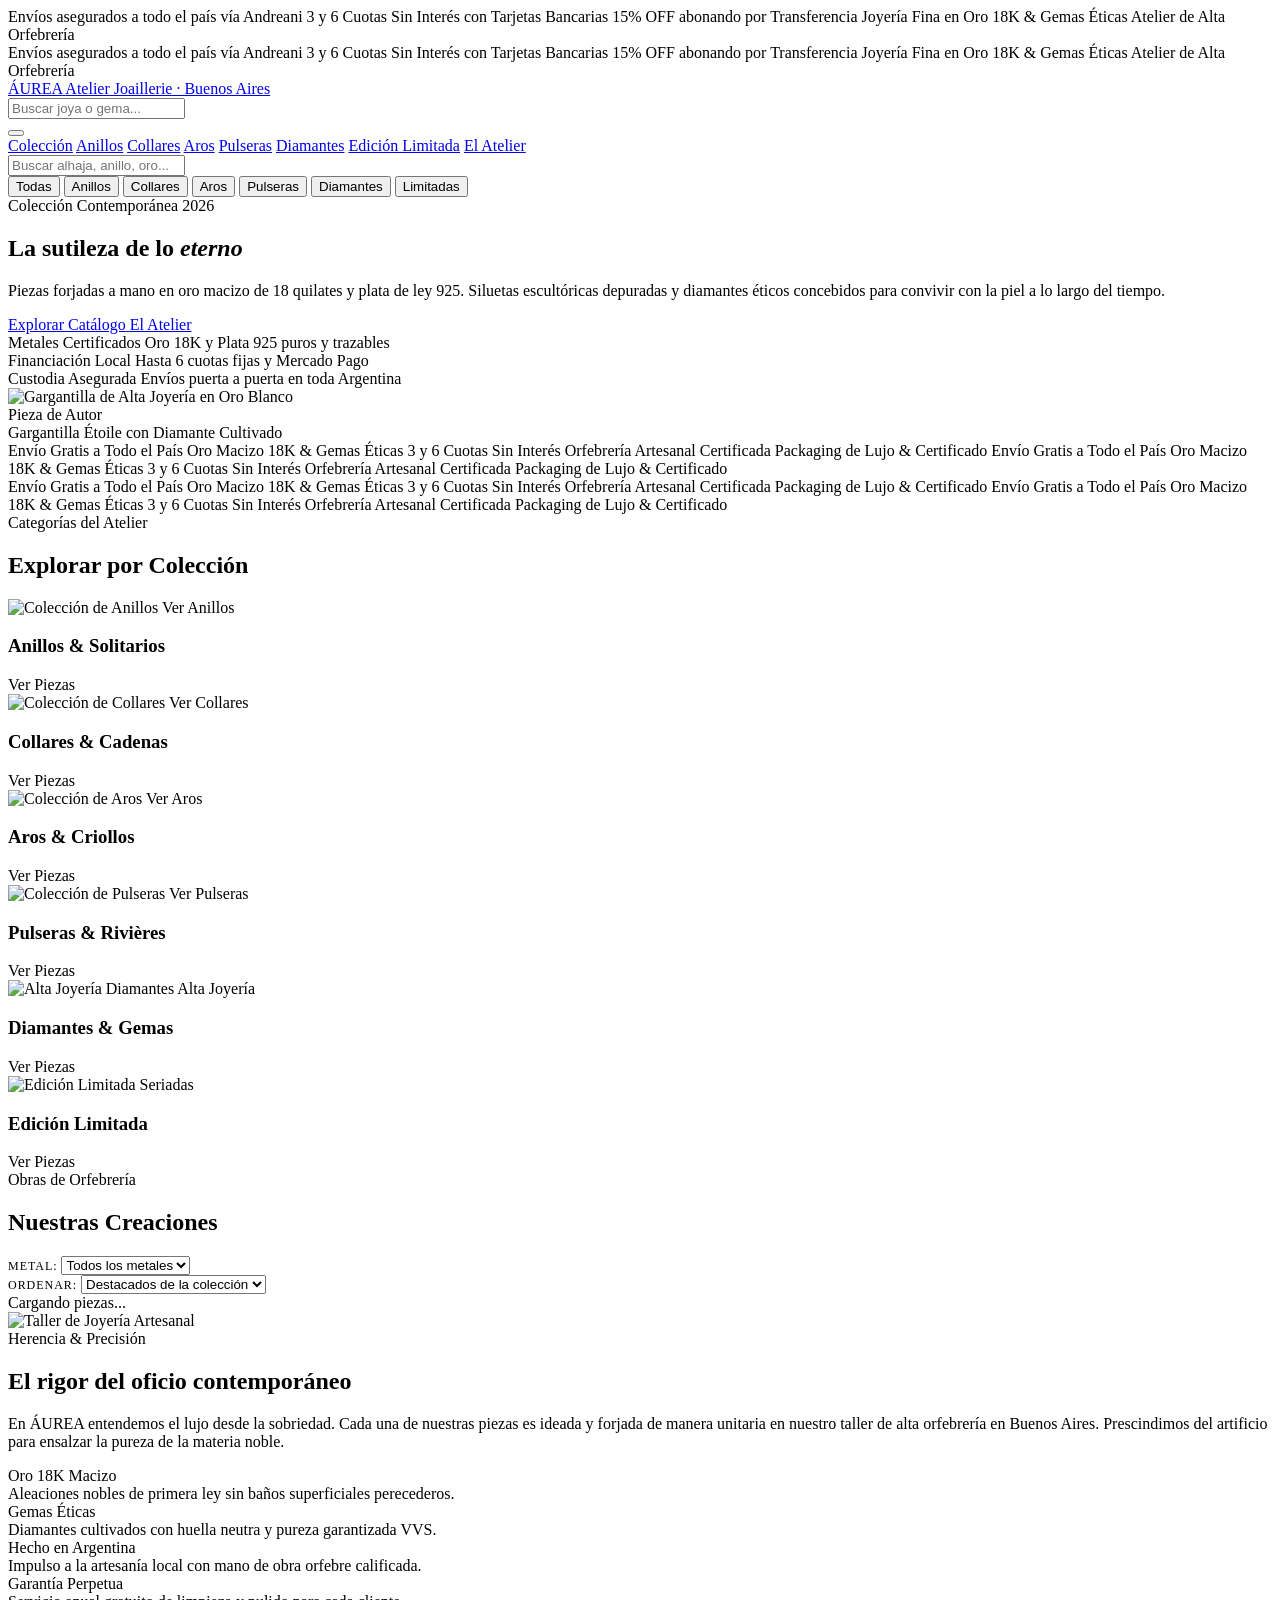
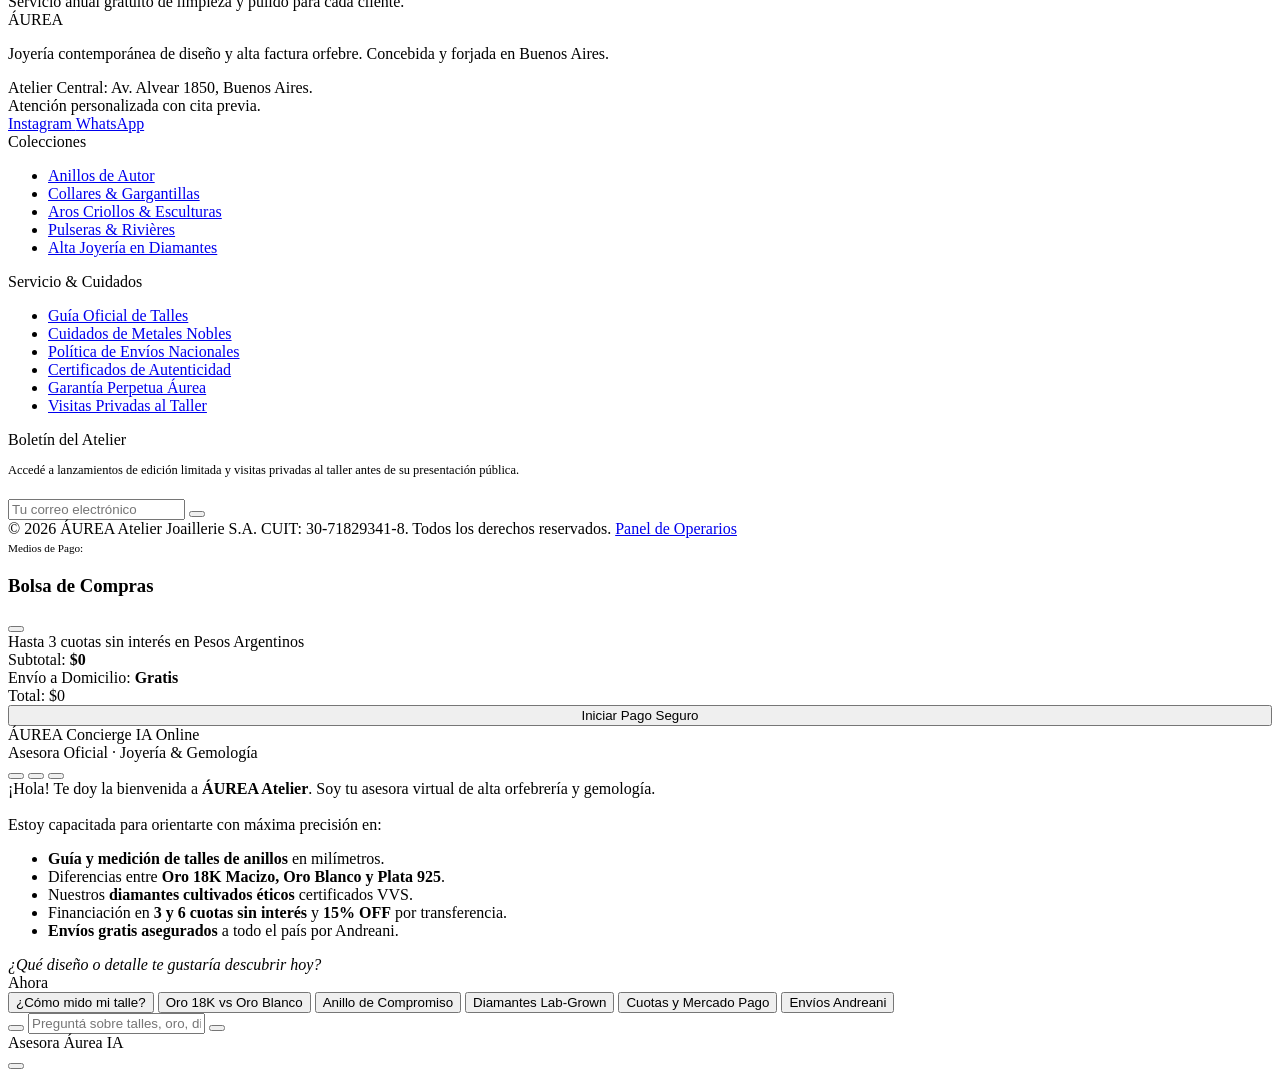
==== commit 02bd4a7b: "fix(ai-chat): matriz conversacional integral de 28 intenciones, normalizacion diacritica y eliminaci" ====
--- a/public/index.html
+++ b/public/index.html
@@ -566,7 +566,7 @@
               <li>Financiación en <strong>3 y 6 cuotas sin interés</strong> y <strong>15% OFF</strong> por transferencia.</li>
               <li><strong>Envíos gratis asegurados</strong> a todo el país por Andreani.</li>
             </ul>
-            <em>¿En qué pieza o momento especial te gustaría que te oriente hoy?</em>
+            <em>¿Qué diseño o detalle te gustaría descubrir hoy?</em>
           </div>
           <span class="msg-time">Ahora</span>
         </div>
